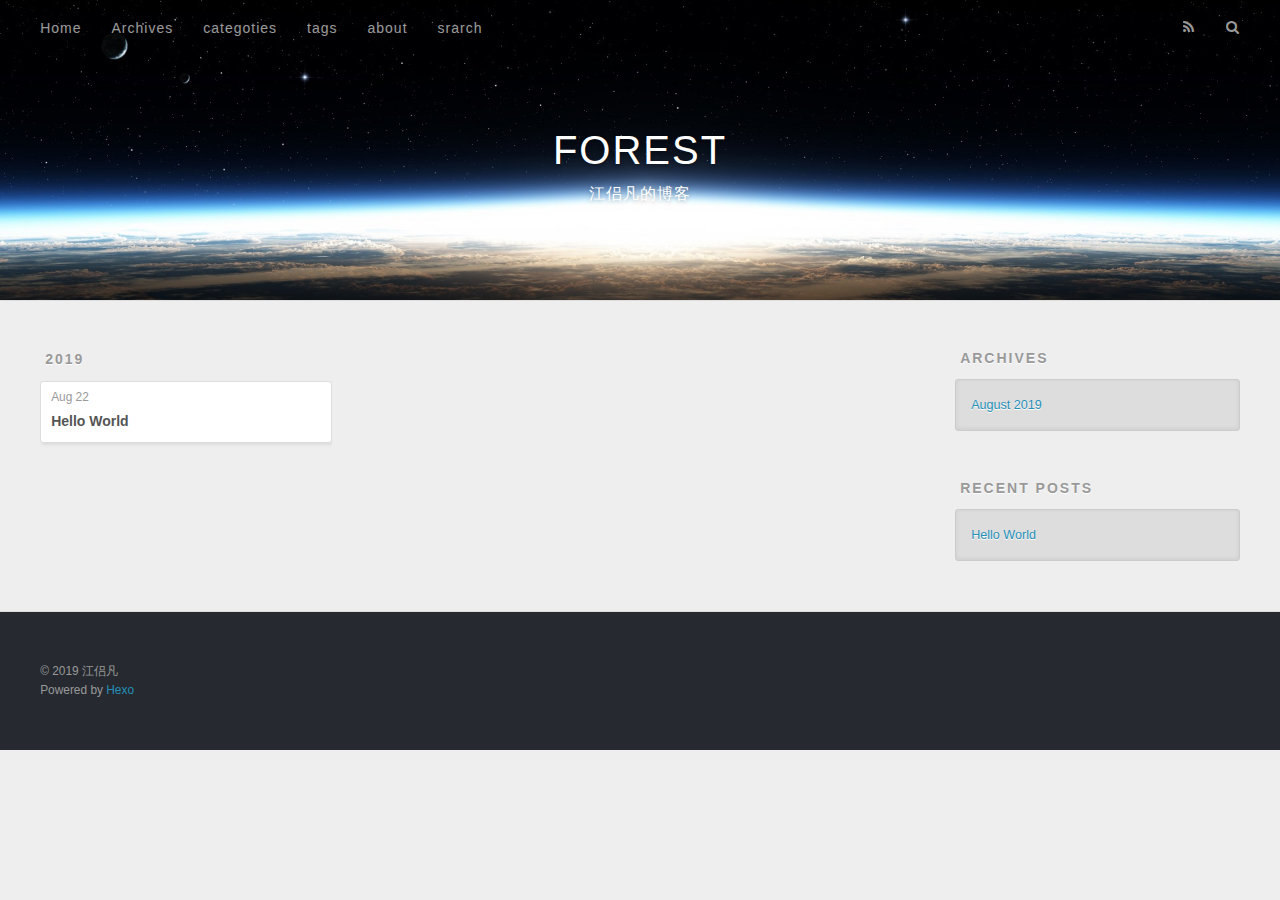
==== archives/index.html @ cf55a4de "Site updated: 2019-08-23 15:55:50" ====
<!DOCTYPE html>
<html>
<head><meta name="generator" content="Hexo 3.9.0">
  <meta charset="utf-8">
  

  
  <title>Archives | FOREST</title>
  <meta name="viewport" content="width=device-width, initial-scale=1, maximum-scale=1">
  <meta name="description" content="分享我的知识和经历">
<meta property="og:type" content="website">
<meta property="og:title" content="FOREST">
<meta property="og:url" content="http://jianglvfan.com/archives/index.html">
<meta property="og:site_name" content="FOREST">
<meta property="og:description" content="分享我的知识和经历">
<meta property="og:locale" content="zh-Hans">
<meta name="twitter:card" content="summary">
<meta name="twitter:title" content="FOREST">
<meta name="twitter:description" content="分享我的知识和经历">
  
    <link rel="alternate" href="/atom.xml" title="FOREST" type="application/atom+xml">
  
  
    <link rel="icon" href="/favicon.png">
  
  
    <link href="//fonts.googleapis.com/css?family=Source+Code+Pro" rel="stylesheet" type="text/css">
  
  <link rel="stylesheet" href="/css/style.css">
</head>
</html>
<body>
  <div id="container">
    <div id="wrap">
      <header id="header">
  <div id="banner"></div>
  <div id="header-outer" class="outer">
    <div id="header-title" class="inner">
      <h1 id="logo-wrap">
        <a href="/" id="logo">FOREST</a>
      </h1>
      
        <h2 id="subtitle-wrap">
          <a href="/" id="subtitle">江侣凡的博客</a>
        </h2>
      
    </div>
    <div id="header-inner" class="inner">
      <nav id="main-nav">
        <a id="main-nav-toggle" class="nav-icon"></a>
        
          <a class="main-nav-link" href="/首页">Home</a>
        
          <a class="main-nav-link" href="/归档">Archives</a>
        
          <a class="main-nav-link" href="/分类">categoties</a>
        
          <a class="main-nav-link" href="/标签">tags</a>
        
          <a class="main-nav-link" href="/关于">about</a>
        
          <a class="main-nav-link" href="/搜索">srarch</a>
        
      </nav>
      <nav id="sub-nav">
        
          <a id="nav-rss-link" class="nav-icon" href="/atom.xml" title="RSS Feed"></a>
        
        <a id="nav-search-btn" class="nav-icon" title="Search"></a>
      </nav>
      <div id="search-form-wrap">
        <form action="//google.com/search" method="get" accept-charset="UTF-8" class="search-form"><input type="search" name="q" class="search-form-input" placeholder="Search"><button type="submit" class="search-form-submit">&#xF002;</button><input type="hidden" name="sitesearch" value="http://jianglvfan.com"></form>
      </div>
    </div>
  </div>
</header>
      <div class="outer">
        <section id="main">
  
  
    
    
      
      
      <section class="archives-wrap">
        <div class="archive-year-wrap">
          <a href="/archives/2019" class="archive-year">2019</a>
        </div>
        <div class="archives">
    
    <article class="archive-article archive-type-post">
  <div class="archive-article-inner">
    <header class="archive-article-header">
      <a href="/2019/08/22/hello-world/" class="archive-article-date">
  <time datetime="2019-08-22T11:58:09.171Z" itemprop="datePublished">Aug 22</time>
</a>
      
  
    <h1 itemprop="name">
      <a class="archive-article-title" href="/2019/08/22/hello-world/">Hello World</a>
    </h1>
  

    </header>
  </div>
</article>
  
  
    </div></section>
  


</section>
        
          <aside id="sidebar">
  
    

  
    

  
    
  
    
  <div class="widget-wrap">
    <h3 class="widget-title">Archives</h3>
    <div class="widget">
      <ul class="archive-list"><li class="archive-list-item"><a class="archive-list-link" href="/archives/2019/08/">August 2019</a></li></ul>
    </div>
  </div>


  
    
  <div class="widget-wrap">
    <h3 class="widget-title">Recent Posts</h3>
    <div class="widget">
      <ul>
        
          <li>
            <a href="/2019/08/22/hello-world/">Hello World</a>
          </li>
        
      </ul>
    </div>
  </div>

  
</aside>
        
      </div>
      <footer id="footer">
  
  <div class="outer">
    <div id="footer-info" class="inner">
      &copy; 2019 江侣凡<br>
      Powered by <a href="http://hexo.io/" target="_blank">Hexo</a>
    </div>
  </div>
</footer>
    </div>
    <nav id="mobile-nav">
  
    <a href="/首页" class="mobile-nav-link">Home</a>
  
    <a href="/归档" class="mobile-nav-link">Archives</a>
  
    <a href="/分类" class="mobile-nav-link">categoties</a>
  
    <a href="/标签" class="mobile-nav-link">tags</a>
  
    <a href="/关于" class="mobile-nav-link">about</a>
  
    <a href="/搜索" class="mobile-nav-link">srarch</a>
  
</nav>
    

<script src="//ajax.googleapis.com/ajax/libs/jquery/2.0.3/jquery.min.js"></script>


  <link rel="stylesheet" href="/fancybox/jquery.fancybox.css">
  <script src="/fancybox/jquery.fancybox.pack.js"></script>


<script src="/js/script.js"></script>



  </div>
</body>
</html>
---- css/style.css ----
body {
  width: 100%;
}
body:before,
body:after {
  content: "";
  display: table;
}
body:after {
  clear: both;
}
html,
body,
div,
span,
applet,
object,
iframe,
h1,
h2,
h3,
h4,
h5,
h6,
p,
blockquote,
pre,
a,
abbr,
acronym,
address,
big,
cite,
code,
del,
dfn,
em,
img,
ins,
kbd,
q,
s,
samp,
small,
strike,
strong,
sub,
sup,
tt,
var,
dl,
dt,
dd,
ol,
ul,
li,
fieldset,
form,
label,
legend,
table,
caption,
tbody,
tfoot,
thead,
tr,
th,
td {
  margin: 0;
  padding: 0;
  border: 0;
  outline: 0;
  font-weight: inherit;
  font-style: inherit;
  font-family: inherit;
  font-size: 100%;
  vertical-align: baseline;
}
body {
  line-height: 1;
  color: #000;
  background: #fff;
}
ol,
ul {
  list-style: none;
}
table {
  border-collapse: separate;
  border-spacing: 0;
  vertical-align: middle;
}
caption,
th,
td {
  text-align: left;
  font-weight: normal;
  vertical-align: middle;
}
a img {
  border: none;
}
input,
button {
  margin: 0;
  padding: 0;
}
input::-moz-focus-inner,
button::-moz-focus-inner {
  border: 0;
  padding: 0;
}
@font-face {
  font-family: FontAwesome;
  font-style: normal;
  font-weight: normal;
  src: url("fonts/fontawesome-webfont.eot?v=#4.0.3");
  src: url("fonts/fontawesome-webfont.eot?#iefix&v=#4.0.3") format("embedded-opentype"), url("fonts/fontawesome-webfont.woff?v=#4.0.3") format("woff"), url("fonts/fontawesome-webfont.ttf?v=#4.0.3") format("truetype"), url("fonts/fontawesome-webfont.svg#fontawesomeregular?v=#4.0.3") format("svg");
}
html,
body,
#container {
  height: 100%;
}
body {
  background: #eee;
  font: 14px -apple-system, BlinkMacSystemFont, "Segoe UI", "Roboto", "Oxygen", "Ubuntu", "Cantarell", "Fira Sans", "Droid Sans", "Helvetica Neue", sans-serif;
  -webkit-text-size-adjust: 100%;
}
.outer {
  max-width: 1220px;
  margin: 0 auto;
  padding: 0 20px;
}
.outer:before,
.outer:after {
  content: "";
  display: table;
}
.outer:after {
  clear: both;
}
.inner {
  display: inline;
  float: left;
  width: 98.33333333333333%;
  margin: 0 0.833333333333333%;
}
.left,
.alignleft {
  float: left;
}
.right,
.alignright {
  float: right;
}
.clear {
  clear: both;
}
#container {
  position: relative;
}
.mobile-nav-on {
  overflow: hidden;
}
#wrap {
  height: 100%;
  width: 100%;
  position: absolute;
  top: 0;
  left: 0;
  -webkit-transition: 0.2s ease-out;
  -moz-transition: 0.2s ease-out;
  -ms-transition: 0.2s ease-out;
  transition: 0.2s ease-out;
  z-index: 1;
  background: #eee;
}
.mobile-nav-on #wrap {
  left: 280px;
}
@media screen and (min-width: 768px) {
  #main {
    display: inline;
    float: left;
    width: 73.33333333333333%;
    margin: 0 0.833333333333333%;
  }
}
.article-date,
.article-category-link,
.archive-year,
.widget-title {
  text-decoration: none;
  text-transform: uppercase;
  letter-spacing: 2px;
  color: #999;
  margin-bottom: 1em;
  margin-left: 5px;
  line-height: 1em;
  text-shadow: 0 1px #fff;
  font-weight: bold;
}
.article-inner,
.archive-article-inner {
  background: #fff;
  -webkit-box-shadow: 1px 2px 3px #ddd;
  box-shadow: 1px 2px 3px #ddd;
  border: 1px solid #ddd;
  border-radius: 3px;
}
.article-entry h1,
.widget h1 {
  font-size: 2em;
}
.article-entry h2,
.widget h2 {
  font-size: 1.5em;
}
.article-entry h3,
.widget h3 {
  font-size: 1.3em;
}
.article-entry h4,
.widget h4 {
  font-size: 1.2em;
}
.article-entry h5,
.widget h5 {
  font-size: 1em;
}
.article-entry h6,
.widget h6 {
  font-size: 1em;
  color: #999;
}
.article-entry hr,
.widget hr {
  border: 1px dashed #ddd;
}
.article-entry strong,
.widget strong {
  font-weight: bold;
}
.article-entry em,
.widget em,
.article-entry cite,
.widget cite {
  font-style: italic;
}
.article-entry sup,
.widget sup,
.article-entry sub,
.widget sub {
  font-size: 0.75em;
  line-height: 0;
  position: relative;
  vertical-align: baseline;
}
.article-entry sup,
.widget sup {
  top: -0.5em;
}
.article-entry sub,
.widget sub {
  bottom: -0.2em;
}
.article-entry small,
.widget small {
  font-size: 0.85em;
}
.article-entry acronym,
.widget acronym,
.article-entry abbr,
.widget abbr {
  border-bottom: 1px dotted;
}
.article-entry ul,
.widget ul,
.article-entry ol,
.widget ol,
.article-entry dl,
.widget dl {
  margin: 0 20px;
  line-height: 1.6em;
}
.article-entry ul ul,
.widget ul ul,
.article-entry ol ul,
.widget ol ul,
.article-entry ul ol,
.widget ul ol,
.article-entry ol ol,
.widget ol ol {
  margin-top: 0;
  margin-bottom: 0;
}
.article-entry ul,
.widget ul {
  list-style: disc;
}
.article-entry ol,
.widget ol {
  list-style: decimal;
}
.article-entry dt,
.widget dt {
  font-weight: bold;
}
#header {
  height: 300px;
  position: relative;
  border-bottom: 1px solid #ddd;
}
#header:before,
#header:after {
  content: "";
  position: absolute;
  left: 0;
  right: 0;
  height: 40px;
}
#header:before {
  top: 0;
  background: -webkit-linear-gradient(rgba(0,0,0,0.2), transparent);
  background: -moz-linear-gradient(rgba(0,0,0,0.2), transparent);
  background: -ms-linear-gradient(rgba(0,0,0,0.2), transparent);
  background: linear-gradient(rgba(0,0,0,0.2), transparent);
}
#header:after {
  bottom: 0;
  background: -webkit-linear-gradient(transparent, rgba(0,0,0,0.2));
  background: -moz-linear-gradient(transparent, rgba(0,0,0,0.2));
  background: -ms-linear-gradient(transparent, rgba(0,0,0,0.2));
  background: linear-gradient(transparent, rgba(0,0,0,0.2));
}
#header-outer {
  height: 100%;
  position: relative;
}
#header-inner {
  position: relative;
  overflow: hidden;
}
#banner {
  position: absolute;
  top: 0;
  left: 0;
  width: 100%;
  height: 100%;
  background: url("images/banner.jpg") center #000;
  -webkit-background-size: cover;
  -moz-background-size: cover;
  background-size: cover;
  z-index: -1;
}
#header-title {
  text-align: center;
  height: 40px;
  position: absolute;
  top: 50%;
  left: 0;
  margin-top: -20px;
}
#logo,
#subtitle {
  text-decoration: none;
  color: #fff;
  font-weight: 300;
  text-shadow: 0 1px 4px rgba(0,0,0,0.3);
}
#logo {
  font-size: 40px;
  line-height: 40px;
  letter-spacing: 2px;
}
#subtitle {
  font-size: 16px;
  line-height: 16px;
  letter-spacing: 1px;
}
#subtitle-wrap {
  margin-top: 16px;
}
#main-nav {
  float: left;
  margin-left: -15px;
}
.nav-icon,
.main-nav-link {
  float: left;
  color: #fff;
  opacity: 0.6;
  text-decoration: none;
  text-shadow: 0 1px rgba(0,0,0,0.2);
  -webkit-transition: opacity 0.2s;
  -moz-transition: opacity 0.2s;
  -ms-transition: opacity 0.2s;
  transition: opacity 0.2s;
  display: block;
  padding: 20px 15px;
}
.nav-icon:hover,
.main-nav-link:hover {
  opacity: 1;
}
.nav-icon {
  font-family: FontAwesome;
  text-align: center;
  font-size: 14px;
  width: 14px;
  height: 14px;
  padding: 20px 15px;
  position: relative;
  cursor: pointer;
}
.main-nav-link {
  font-weight: 300;
  letter-spacing: 1px;
}
@media screen and (max-width: 479px) {
  .main-nav-link {
    display: none;
  }
}
#main-nav-toggle {
  display: none;
}
#main-nav-toggle:before {
  content: "\f0c9";
}
@media screen and (max-width: 479px) {
  #main-nav-toggle {
    display: block;
  }
}
#sub-nav {
  float: right;
  margin-right: -15px;
}
#nav-rss-link:before {
  content: "\f09e";
}
#nav-search-btn:before {
  content: "\f002";
}
#search-form-wrap {
  position: absolute;
  top: 15px;
  width: 150px;
  height: 30px;
  right: -150px;
  opacity: 0;
  -webkit-transition: 0.2s ease-out;
  -moz-transition: 0.2s ease-out;
  -ms-transition: 0.2s ease-out;
  transition: 0.2s ease-out;
}
#search-form-wrap.on {
  opacity: 1;
  right: 0;
}
@media screen and (max-width: 479px) {
  #search-form-wrap {
    width: 100%;
    right: -100%;
  }
}
.search-form {
  position: absolute;
  top: 0;
  left: 0;
  right: 0;
  background: #fff;
  padding: 5px 15px;
  border-radius: 15px;
  -webkit-box-shadow: 0 0 10px rgba(0,0,0,0.3);
  box-shadow: 0 0 10px rgba(0,0,0,0.3);
}
.search-form-input {
  border: none;
  background: none;
  color: #555;
  width: 100%;
  font: 13px -apple-system, BlinkMacSystemFont, "Segoe UI", "Roboto", "Oxygen", "Ubuntu", "Cantarell", "Fira Sans", "Droid Sans", "Helvetica Neue", sans-serif;
  outline: none;
}
.search-form-input::-webkit-search-results-decoration,
.search-form-input::-webkit-search-cancel-button {
  -webkit-appearance: none;
}
.search-form-submit {
  position: absolute;
  top: 50%;
  right: 10px;
  margin-top: -7px;
  font: 13px FontAwesome;
  border: none;
  background: none;
  color: #bbb;
  cursor: pointer;
}
.search-form-submit:hover,
.search-form-submit:focus {
  color: #777;
}
.article {
  margin: 50px 0;
}
.article-inner {
  overflow: hidden;
}
.article-meta:before,
.article-meta:after {
  content: "";
  display: table;
}
.article-meta:after {
  clear: both;
}
.article-date {
  float: left;
}
.article-category {
  float: left;
  line-height: 1em;
  color: #ccc;
  text-shadow: 0 1px #fff;
  margin-left: 8px;
}
.article-category:before {
  content: "\2022";
}
.article-category-link {
  margin: 0 12px 1em;
}
.article-header {
  padding: 20px 20px 0;
}
.article-title {
  text-decoration: none;
  font-size: 2em;
  font-weight: bold;
  color: #555;
  line-height: 1.1em;
  -webkit-transition: color 0.2s;
  -moz-transition: color 0.2s;
  -ms-transition: color 0.2s;
  transition: color 0.2s;
}
a.article-title:hover {
  color: #258fb8;
}
.article-entry {
  color: #555;
  padding: 0 20px;
}
.article-entry:before,
.article-entry:after {
  content: "";
  display: table;
}
.article-entry:after {
  clear: both;
}
.article-entry p,
.article-entry table {
  line-height: 1.6em;
  margin: 1.6em 0;
}
.article-entry h1,
.article-entry h2,
.article-entry h3,
.article-entry h4,
.article-entry h5,
.article-entry h6 {
  font-weight: bold;
}
.article-entry h1,
.article-entry h2,
.article-entry h3,
.article-entry h4,
.article-entry h5,
.article-entry h6 {
  line-height: 1.1em;
  margin: 1.1em 0;
}
.article-entry a {
  color: #258fb8;
  text-decoration: none;
}
.article-entry a:hover {
  text-decoration: underline;
}
.article-entry ul,
.article-entry ol,
.article-entry dl {
  margin-top: 1.6em;
  margin-bottom: 1.6em;
}
.article-entry img,
.article-entry video {
  max-width: 100%;
  height: auto;
  display: block;
  margin: auto;
}
.article-entry iframe {
  border: none;
}
.article-entry table {
  width: 100%;
  border-collapse: collapse;
  border-spacing: 0;
}
.article-entry th {
  font-weight: bold;
  border-bottom: 3px solid #ddd;
  padding-bottom: 0.5em;
}
.article-entry td {
  border-bottom: 1px solid #ddd;
  padding: 10px 0;
}
.article-entry blockquote {
  font-family: Georgia, "Times New Roman", serif;
  font-size: 1.4em;
  margin: 1.6em 20px;
  text-align: center;
}
.article-entry blockquote footer {
  font-size: 14px;
  margin: 1.6em 0;
  font-family: -apple-system, BlinkMacSystemFont, "Segoe UI", "Roboto", "Oxygen", "Ubuntu", "Cantarell", "Fira Sans", "Droid Sans", "Helvetica Neue", sans-serif;
}
.article-entry blockquote footer cite:before {
  content: "—";
  padding: 0 0.5em;
}
.article-entry .pullquote {
  text-align: left;
  width: 45%;
  margin: 0;
}
.article-entry .pullquote.left {
  margin-left: 0.5em;
  margin-right: 1em;
}
.article-entry .pullquote.right {
  margin-right: 0.5em;
  margin-left: 1em;
}
.article-entry .caption {
  color: #999;
  display: block;
  font-size: 0.9em;
  margin-top: 0.5em;
  position: relative;
  text-align: center;
}
.article-entry .video-container {
  position: relative;
  padding-top: 56.25%;
  height: 0;
  overflow: hidden;
}
.article-entry .video-container iframe,
.article-entry .video-container object,
.article-entry .video-container embed {
  position: absolute;
  top: 0;
  left: 0;
  width: 100%;
  height: 100%;
  margin-top: 0;
}
.article-more-link a {
  display: inline-block;
  line-height: 1em;
  padding: 6px 15px;
  border-radius: 15px;
  background: #eee;
  color: #999;
  text-shadow: 0 1px #fff;
  text-decoration: none;
}
.article-more-link a:hover {
  background: #258fb8;
  color: #fff;
  text-decoration: none;
  text-shadow: 0 1px #1e7293;
}
.article-footer {
  font-size: 0.85em;
  line-height: 1.6em;
  border-top: 1px solid #ddd;
  padding-top: 1.6em;
  margin: 0 20px 20px;
}
.article-footer:before,
.article-footer:after {
  content: "";
  display: table;
}
.article-footer:after {
  clear: both;
}
.article-footer a {
  color: #999;
  text-decoration: none;
}
.article-footer a:hover {
  color: #555;
}
.article-tag-list-item {
  float: left;
  margin-right: 10px;
}
.article-tag-list-link:before {
  content: "#";
}
.article-comment-link {
  float: right;
}
.article-comment-link:before {
  content: "\f075";
  font-family: FontAwesome;
  padding-right: 8px;
}
.article-share-link {
  cursor: pointer;
  float: right;
  margin-left: 20px;
}
.article-share-link:before {
  content: "\f064";
  font-family: FontAwesome;
  padding-right: 6px;
}
#article-nav {
  position: relative;
}
#article-nav:before,
#article-nav:after {
  content: "";
  display: table;
}
#article-nav:after {
  clear: both;
}
@media screen and (min-width: 768px) {
  #article-nav {
    margin: 50px 0;
  }
  #article-nav:before {
    width: 8px;
    height: 8px;
    position: absolute;
    top: 50%;
    left: 50%;
    margin-top: -4px;
    margin-left: -4px;
    content: "";
    border-radius: 50%;
    background: #ddd;
    -webkit-box-shadow: 0 1px 2px #fff;
    box-shadow: 0 1px 2px #fff;
  }
}
.article-nav-link-wrap {
  text-decoration: none;
  text-shadow: 0 1px #fff;
  color: #999;
  -webkit-box-sizing: border-box;
  -moz-box-sizing: border-box;
  box-sizing: border-box;
  margin-top: 50px;
  text-align: center;
  display: block;
}
.article-nav-link-wrap:hover {
  color: #555;
}
@media screen and (min-width: 768px) {
  .article-nav-link-wrap {
    width: 50%;
    margin-top: 0;
  }
}
@media screen and (min-width: 768px) {
  #article-nav-newer {
    float: left;
    text-align: right;
    padding-right: 20px;
  }
}
@media screen and (min-width: 768px) {
  #article-nav-older {
    float: right;
    text-align: left;
    padding-left: 20px;
  }
}
.article-nav-caption {
  text-transform: uppercase;
  letter-spacing: 2px;
  color: #ddd;
  line-height: 1em;
  font-weight: bold;
}
#article-nav-newer .article-nav-caption {
  margin-right: -2px;
}
.article-nav-title {
  font-size: 0.85em;
  line-height: 1.6em;
  margin-top: 0.5em;
}
.article-share-box {
  position: absolute;
  display: none;
  background: #fff;
  -webkit-box-shadow: 1px 2px 10px rgba(0,0,0,0.2);
  box-shadow: 1px 2px 10px rgba(0,0,0,0.2);
  border-radius: 3px;
  margin-left: -145px;
  overflow: hidden;
  z-index: 1;
}
.article-share-box.on {
  display: block;
}
.article-share-input {
  width: 100%;
  background: none;
  -webkit-box-sizing: border-box;
  -moz-box-sizing: border-box;
  box-sizing: border-box;
  font: 14px -apple-system, BlinkMacSystemFont, "Segoe UI", "Roboto", "Oxygen", "Ubuntu", "Cantarell", "Fira Sans", "Droid Sans", "Helvetica Neue", sans-serif;
  padding: 0 15px;
  color: #555;
  outline: none;
  border: 1px solid #ddd;
  border-radius: 3px 3px 0 0;
  height: 36px;
  line-height: 36px;
}
.article-share-links {
  background: #eee;
}
.article-share-links:before,
.article-share-links:after {
  content: "";
  display: table;
}
.article-share-links:after {
  clear: both;
}
.article-share-twitter,
.article-share-facebook,
.article-share-pinterest,
.article-share-google {
  width: 50px;
  height: 36px;
  display: block;
  float: left;
  position: relative;
  color: #999;
  text-shadow: 0 1px #fff;
}
.article-share-twitter:before,
.article-share-facebook:before,
.article-share-pinterest:before,
.article-share-google:before {
  font-size: 20px;
  font-family: FontAwesome;
  width: 20px;
  height: 20px;
  position: absolute;
  top: 50%;
  left: 50%;
  margin-top: -10px;
  margin-left: -10px;
  text-align: center;
}
.article-share-twitter:hover,
.article-share-facebook:hover,
.article-share-pinterest:hover,
.article-share-google:hover {
  color: #fff;
}
.article-share-twitter:before {
  content: "\f099";
}
.article-share-twitter:hover {
  background: #00aced;
  text-shadow: 0 1px #008abe;
}
.article-share-facebook:before {
  content: "\f09a";
}
.article-share-facebook:hover {
  background: #3b5998;
  text-shadow: 0 1px #2f477a;
}
.article-share-pinterest:before {
  content: "\f0d2";
}
.article-share-pinterest:hover {
  background: #cb2027;
  text-shadow: 0 1px #a21a1f;
}
.article-share-google:before {
  content: "\f0d5";
}
.article-share-google:hover {
  background: #dd4b39;
  text-shadow: 0 1px #be3221;
}
.article-gallery {
  background: #000;
  position: relative;
}
.article-gallery-photos {
  position: relative;
  overflow: hidden;
}
.article-gallery-img {
  display: none;
  max-width: 100%;
}
.article-gallery-img:first-child {
  display: block;
}
.article-gallery-img.loaded {
  position: absolute;
  display: block;
}
.article-gallery-img img {
  display: block;
  max-width: 100%;
  margin: 0 auto;
}
#comments {
  background: #fff;
  -webkit-box-shadow: 1px 2px 3px #ddd;
  box-shadow: 1px 2px 3px #ddd;
  padding: 20px;
  border: 1px solid #ddd;
  border-radius: 3px;
  margin: 50px 0;
}
#comments a {
  color: #258fb8;
}
.archives-wrap {
  margin: 50px 0;
}
.archives:before,
.archives:after {
  content: "";
  display: table;
}
.archives:after {
  clear: both;
}
.archive-year-wrap {
  margin-bottom: 1em;
}
.archives {
  -webkit-column-gap: 10px;
  -moz-column-gap: 10px;
  column-gap: 10px;
}
@media screen and (min-width: 480px) and (max-width: 767px) {
  .archives {
    -webkit-column-count: 2;
    -moz-column-count: 2;
    column-count: 2;
  }
}
@media screen and (min-width: 768px) {
  .archives {
    -webkit-column-count: 3;
    -moz-column-count: 3;
    column-count: 3;
  }
}
.archive-article {
  -webkit-column-break-inside: avoid;
  page-break-inside: avoid;
  overflow: hidden;
  break-inside: avoid-column;
}
.archive-article-inner {
  padding: 10px;
  margin-bottom: 15px;
}
.archive-article-title {
  text-decoration: none;
  font-weight: bold;
  color: #555;
  -webkit-transition: color 0.2s;
  -moz-transition: color 0.2s;
  -ms-transition: color 0.2s;
  transition: color 0.2s;
  line-height: 1.6em;
}
.archive-article-title:hover {
  color: #258fb8;
}
.archive-article-footer {
  margin-top: 1em;
}
.archive-article-date {
  color: #999;
  text-decoration: none;
  font-size: 0.85em;
  line-height: 1em;
  margin-bottom: 0.5em;
  display: block;
}
#page-nav {
  margin: 50px auto;
  background: #fff;
  -webkit-box-shadow: 1px 2px 3px #ddd;
  box-shadow: 1px 2px 3px #ddd;
  border: 1px solid #ddd;
  border-radius: 3px;
  text-align: center;
  color: #999;
  overflow: hidden;
}
#page-nav:before,
#page-nav:after {
  content: "";
  display: table;
}
#page-nav:after {
  clear: both;
}
#page-nav a,
#page-nav span {
  padding: 10px 20px;
  line-height: 1;
  height: 2ex;
}
#page-nav a {
  color: #999;
  text-decoration: none;
}
#page-nav a:hover {
  background: #999;
  color: #fff;
}
#page-nav .prev {
  float: left;
}
#page-nav .next {
  float: right;
}
#page-nav .page-number {
  display: inline-block;
}
@media screen and (max-width: 479px) {
  #page-nav .page-number {
    display: none;
  }
}
#page-nav .current {
  color: #555;
  font-weight: bold;
}
#page-nav .space {
  color: #ddd;
}
#footer {
  background: #262a30;
  padding: 50px 0;
  border-top: 1px solid #ddd;
  color: #999;
}
#footer a {
  color: #258fb8;
  text-decoration: none;
}
#footer a:hover {
  text-decoration: underline;
}
#footer-info {
  line-height: 1.6em;
  font-size: 0.85em;
}
.article-entry pre,
.article-entry .highlight {
  background: #2d2d2d;
  margin: 0 -20px;
  padding: 15px 20px;
  border-style: solid;
  border-color: #ddd;
  border-width: 1px 0;
  overflow: auto;
  color: #ccc;
  line-height: 22.400000000000002px;
}
.article-entry .highlight .gutter pre,
.article-entry .gist .gist-file .gist-data .line-numbers {
  color: #666;
  font-size: 0.85em;
}
.article-entry pre,
.article-entry code {
  font-family: "Source Code Pro", Consolas, Monaco, Menlo, Consolas, monospace;
}
.article-entry code {
  background: #eee;
  text-shadow: 0 1px #fff;
  padding: 0 0.3em;
}
.article-entry pre code {
  background: none;
  text-shadow: none;
  padding: 0;
}
.article-entry .highlight pre {
  border: none;
  margin: 0;
  padding: 0;
}
.article-entry .highlight table {
  margin: 0;
  width: auto;
}
.article-entry .highlight td {
  border: none;
  padding: 0;
}
.article-entry .highlight figcaption {
  font-size: 0.85em;
  color: #999;
  line-height: 1em;
  margin-bottom: 1em;
}
.article-entry .highlight figcaption:before,
.article-entry .highlight figcaption:after {
  content: "";
  display: table;
}
.article-entry .highlight figcaption:after {
  clear: both;
}
.article-entry .highlight figcaption a {
  float: right;
}
.article-entry .highlight .gutter pre {
  text-align: right;
  padding-right: 20px;
}
.article-entry .highlight .line {
  height: 22.400000000000002px;
}
.article-entry .highlight .line.marked {
  background: #515151;
}
.article-entry .gist {
  margin: 0 -20px;
  border-style: solid;
  border-color: #ddd;
  border-width: 1px 0;
  background: #2d2d2d;
  padding: 15px 20px 15px 0;
}
.article-entry .gist .gist-file {
  border: none;
  font-family: "Source Code Pro", Consolas, Monaco, Menlo, Consolas, monospace;
  margin: 0;
}
.article-entry .gist .gist-file .gist-data {
  background: none;
  border: none;
}
.article-entry .gist .gist-file .gist-data .line-numbers {
  background: none;
  border: none;
  padding: 0 20px 0 0;
}
.article-entry .gist .gist-file .gist-data .line-data {
  padding: 0 !important;
}
.article-entry .gist .gist-file .highlight {
  margin: 0;
  padding: 0;
  border: none;
}
.article-entry .gist .gist-file .gist-meta {
  background: #2d2d2d;
  color: #999;
  font: 0.85em -apple-system, BlinkMacSystemFont, "Segoe UI", "Roboto", "Oxygen", "Ubuntu", "Cantarell", "Fira Sans", "Droid Sans", "Helvetica Neue", sans-serif;
  text-shadow: 0 0;
  padding: 0;
  margin-top: 1em;
  margin-left: 20px;
}
.article-entry .gist .gist-file .gist-meta a {
  color: #258fb8;
  font-weight: normal;
}
.article-entry .gist .gist-file .gist-meta a:hover {
  text-decoration: underline;
}
pre .comment,
pre .title {
  color: #999;
}
pre .variable,
pre .attribute,
pre .tag,
pre .regexp,
pre .ruby .constant,
pre .xml .tag .title,
pre .xml .pi,
pre .xml .doctype,
pre .html .doctype,
pre .css .id,
pre .css .class,
pre .css .pseudo {
  color: #f2777a;
}
pre .number,
pre .preprocessor,
pre .built_in,
pre .literal,
pre .params,
pre .constant {
  color: #f99157;
}
pre .class,
pre .ruby .class .title,
pre .css .rules .attribute {
  color: #9c9;
}
pre .string,
pre .value,
pre .inheritance,
pre .header,
pre .ruby .symbol,
pre .xml .cdata {
  color: #9c9;
}
pre .css .hexcolor {
  color: #6cc;
}
pre .function,
pre .python .decorator,
pre .python .title,
pre .ruby .function .title,
pre .ruby .title .keyword,
pre .perl .sub,
pre .javascript .title,
pre .coffeescript .title {
  color: #69c;
}
pre .keyword,
pre .javascript .function {
  color: #c9c;
}
@media screen and (max-width: 479px) {
  #mobile-nav {
    position: absolute;
    top: 0;
    left: 0;
    width: 280px;
    height: 100%;
    background: #191919;
    border-right: 1px solid #fff;
  }
}
@media screen and (max-width: 479px) {
  .mobile-nav-link {
    display: block;
    color: #999;
    text-decoration: none;
    padding: 15px 20px;
    font-weight: bold;
  }
  .mobile-nav-link:hover {
    color: #fff;
  }
}
@media screen and (min-width: 768px) {
  #sidebar {
    display: inline;
    float: left;
    width: 23.333333333333332%;
    margin: 0 0.833333333333333%;
  }
}
.widget-wrap {
  margin: 50px 0;
}
.widget {
  color: #777;
  text-shadow: 0 1px #fff;
  background: #ddd;
  -webkit-box-shadow: 0 -1px 4px #ccc inset;
  box-shadow: 0 -1px 4px #ccc inset;
  border: 1px solid #ccc;
  padding: 15px;
  border-radius: 3px;
}
.widget a {
  color: #258fb8;
  text-decoration: none;
}
.widget a:hover {
  text-decoration: underline;
}
.widget ul ul,
.widget ol ul,
.widget dl ul,
.widget ul ol,
.widget ol ol,
.widget dl ol,
.widget ul dl,
.widget ol dl,
.widget dl dl {
  margin-left: 15px;
  list-style: disc;
}
.widget {
  line-height: 1.6em;
  word-wrap: break-word;
  font-size: 0.9em;
}
.widget ul,
.widget ol {
  list-style: none;
  margin: 0;
}
.widget ul ul,
.widget ol ul,
.widget ul ol,
.widget ol ol {
  margin: 0 20px;
}
.widget ul ul,
.widget ol ul {
  list-style: disc;
}
.widget ul ol,
.widget ol ol {
  list-style: decimal;
}
.category-list-count,
.tag-list-count,
.archive-list-count {
  padding-left: 5px;
  color: #999;
  font-size: 0.85em;
}
.category-list-count:before,
.tag-list-count:before,
.archive-list-count:before {
  content: "(";
}
.category-list-count:after,
.tag-list-count:after,
.archive-list-count:after {
  content: ")";
}
.tagcloud a {
  margin-right: 5px;
  display: inline-block;
}
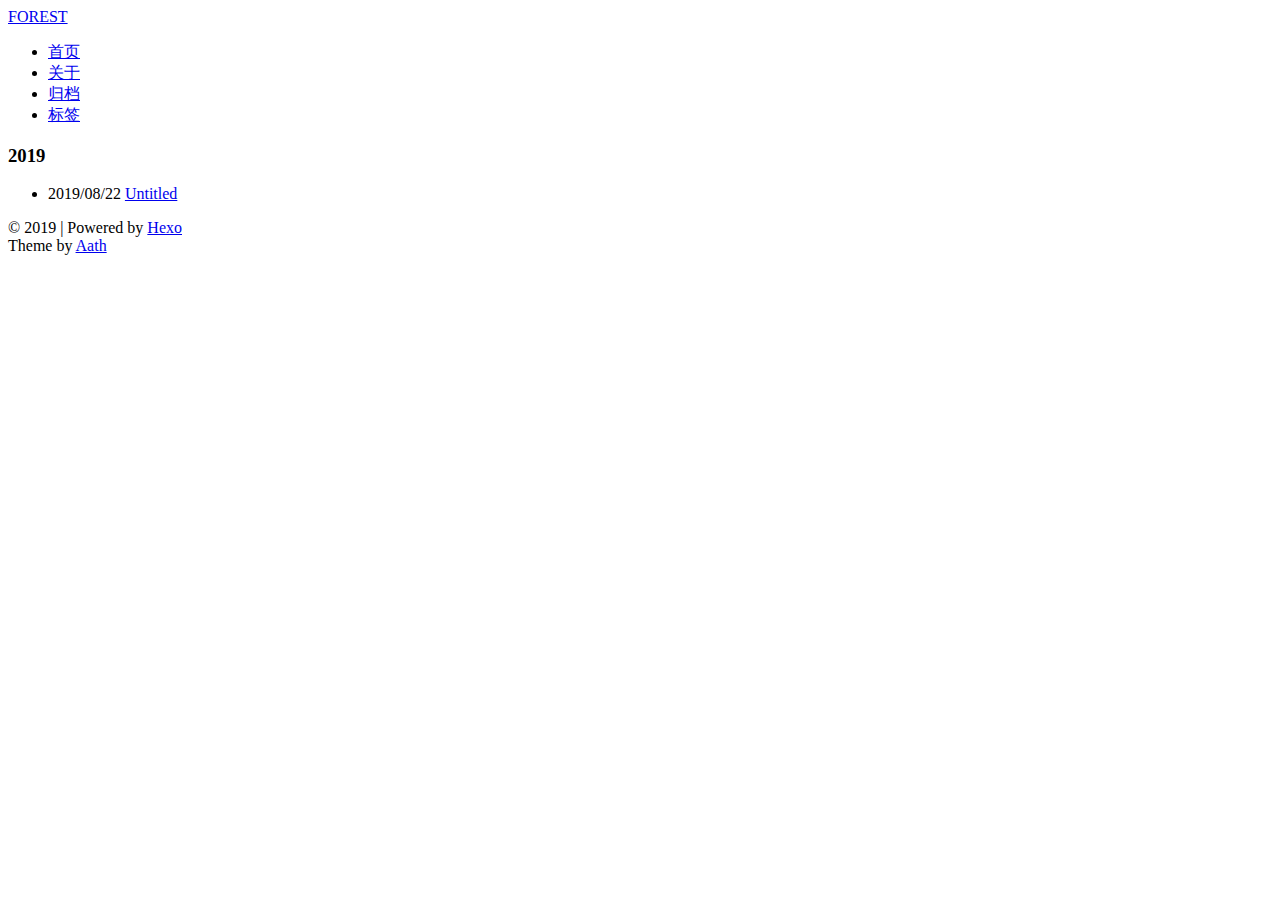
==== commit 9848cc99: "Site updated: 2019-08-24 16:05:23" ====
--- a/archives/index.html
+++ b/archives/index.html
@@ -1,193 +1,92 @@
 <!DOCTYPE html>
-<html>
-<head><meta name="generator" content="Hexo 3.9.0">
-  <meta charset="utf-8">
+<html lang=zh-Hans>
+  <head><meta name="generator" content="Hexo 3.9.0">
+  <meta charset="UTF-8">
+  <meta name="viewport" content="width=device-width, initial-scale=1, maximum-scale=1">
+  <meta http-equiv="X-UA-Compatible" content="ie=edge">
+  <meta name="description" content>
+  <meta name="keywords" content>
   
+    <link rel="icon" href>
+  
+    
+  <title>Archives | FOREST</title>
+  <link rel="stylesheet" href="/style.css">
+  <link rel="stylesheet" href="/lib/jquery.fancybox.min.css">
+  <link href="https://maxcdn.bootstrapcdn.com/font-awesome/4.7.0/css/font-awesome.min.css">
+</head>
 
-  
-  <title>Archives | FOREST</title>
-  <meta name="viewport" content="width=device-width, initial-scale=1, maximum-scale=1">
-  <meta name="description" content="分享我的知识和经历">
-<meta property="og:type" content="website">
-<meta property="og:title" content="FOREST">
-<meta property="og:url" content="http://jianglvfan.com/archives/index.html">
-<meta property="og:site_name" content="FOREST">
-<meta property="og:description" content="分享我的知识和经历">
-<meta property="og:locale" content="zh-Hans">
-<meta name="twitter:card" content="summary">
-<meta name="twitter:title" content="FOREST">
-<meta name="twitter:description" content="分享我的知识和经历">
-  
-    <link rel="alternate" href="/atom.xml" title="FOREST" type="application/atom+xml">
-  
-  
-    <link rel="icon" href="/favicon.png">
-  
-  
-    <link href="//fonts.googleapis.com/css?family=Source+Code+Pro" rel="stylesheet" type="text/css">
-  
-  <link rel="stylesheet" href="/css/style.css">
-</head>
-</html>
 <body>
-  <div id="container">
-    <div id="wrap">
-      <header id="header">
-  <div id="banner"></div>
-  <div id="header-outer" class="outer">
-    <div id="header-title" class="inner">
-      <h1 id="logo-wrap">
-        <a href="/" id="logo">FOREST</a>
-      </h1>
+  <header>
+  <div class="header-container">
+    <a class='logo' href="/">
+      <span>FOREST</span>
+    </a>
+    <ul class="right-header">
       
-        <h2 id="subtitle-wrap">
-          <a href="/" id="subtitle">江侣凡的博客</a>
-        </h2>
+        <li class="nav-item">
+          
+            <a href="/" class="item-link">首页</a>
+          
+        </li>
       
-    </div>
-    <div id="header-inner" class="inner">
-      <nav id="main-nav">
-        <a id="main-nav-toggle" class="nav-icon"></a>
-        
-          <a class="main-nav-link" href="/首页">Home</a>
-        
-          <a class="main-nav-link" href="/归档">Archives</a>
-        
-          <a class="main-nav-link" href="/分类">categoties</a>
-        
-          <a class="main-nav-link" href="/标签">tags</a>
-        
-          <a class="main-nav-link" href="/关于">about</a>
-        
-          <a class="main-nav-link" href="/搜索">srarch</a>
-        
-      </nav>
-      <nav id="sub-nav">
-        
-          <a id="nav-rss-link" class="nav-icon" href="/atom.xml" title="RSS Feed"></a>
-        
-        <a id="nav-search-btn" class="nav-icon" title="Search"></a>
-      </nav>
-      <div id="search-form-wrap">
-        <form action="//google.com/search" method="get" accept-charset="UTF-8" class="search-form"><input type="search" name="q" class="search-form-input" placeholder="Search"><button type="submit" class="search-form-submit">&#xF002;</button><input type="hidden" name="sitesearch" value="http://jianglvfan.com"></form>
-      </div>
-    </div>
+        <li class="nav-item">
+          
+            <a href="/about" class="item-link">关于</a>
+          
+        </li>
+      
+        <li class="nav-item">
+          
+            <a href="/archives" class="item-link active">归档</a>
+          
+        </li>
+      
+        <li class="nav-item">
+          
+            <a href="/tags" class="item-link">标签</a>
+          
+        </li>
+      
+    </ul>
   </div>
 </header>
-      <div class="outer">
-        <section id="main">
-  
-  
+
+  <main id="archive">
+  <div class="content">
+        
     
-    
-      
-      
-      <section class="archives-wrap">
-        <div class="archive-year-wrap">
-          <a href="/archives/2019" class="archive-year">2019</a>
-        </div>
-        <div class="archives">
-    
-    <article class="archive-article archive-type-post">
-  <div class="archive-article-inner">
-    <header class="archive-article-header">
-      <a href="/2019/08/22/hello-world/" class="archive-article-date">
-  <time datetime="2019-08-22T11:58:09.171Z" itemprop="datePublished">Aug 22</time>
-</a>
-      
-  
-    <h1 itemprop="name">
-      <a class="archive-article-title" href="/2019/08/22/hello-world/">Hello World</a>
-    </h1>
-  
+      <div class="year-list">
+        <h3>2019</h3>
+        <ul>
+          
+            <li >
+              <time>2019/08/22</time>
+              <a href="/2019/08/22/blog/">
+                <span>
+                    Untitled
+                </span>
+              </a>
+            </li>
+          
+        </ul>
+      </div>
+        
+  </div>
+</main>
 
-    </header>
-  </div>
-</article>
-  
-  
-    </div></section>
-  
-
-
-</section>
-        
-          <aside id="sidebar">
-  
-    
-
-  
-    
-
-  
-    
-  
-    
-  <div class="widget-wrap">
-    <h3 class="widget-title">Archives</h3>
-    <div class="widget">
-      <ul class="archive-list"><li class="archive-list-item"><a class="archive-list-link" href="/archives/2019/08/">August 2019</a></li></ul>
+  <footer>
+  <div class="copyright">
+    <div>
+      &copy; 2019 | Powered by <a href="https://hexo.io" target="_blank">Hexo</a>&nbsp
     </div>
-  </div>
-
-
-  
-    
-  <div class="widget-wrap">
-    <h3 class="widget-title">Recent Posts</h3>
-    <div class="widget">
-      <ul>
-        
-          <li>
-            <a href="/2019/08/22/hello-world/">Hello World</a>
-          </li>
-        
-      </ul>
-    </div>
-  </div>
-
-  
-</aside>
-        
-      </div>
-      <footer id="footer">
-  
-  <div class="outer">
-    <div id="footer-info" class="inner">
-      &copy; 2019 江侣凡<br>
-      Powered by <a href="http://hexo.io/" target="_blank">Hexo</a>
+    <div>
+      Theme by <a href="https://github.com/lewis-geek/hexo-theme-Aath" target="_blank">Aath</a>
     </div>
   </div>
 </footer>
-    </div>
-    <nav id="mobile-nav">
-  
-    <a href="/首页" class="mobile-nav-link">Home</a>
-  
-    <a href="/归档" class="mobile-nav-link">Archives</a>
-  
-    <a href="/分类" class="mobile-nav-link">categoties</a>
-  
-    <a href="/标签" class="mobile-nav-link">tags</a>
-  
-    <a href="/关于" class="mobile-nav-link">about</a>
-  
-    <a href="/搜索" class="mobile-nav-link">srarch</a>
-  
-</nav>
-    
-
-<script src="//ajax.googleapis.com/ajax/libs/jquery/2.0.3/jquery.min.js"></script>
-
-
-  <link rel="stylesheet" href="/fancybox/jquery.fancybox.css">
-  <script src="/fancybox/jquery.fancybox.pack.js"></script>
-
-
-<script src="/js/script.js"></script>
 
 
 
-  </div>
 </body>
-</html>+</html>
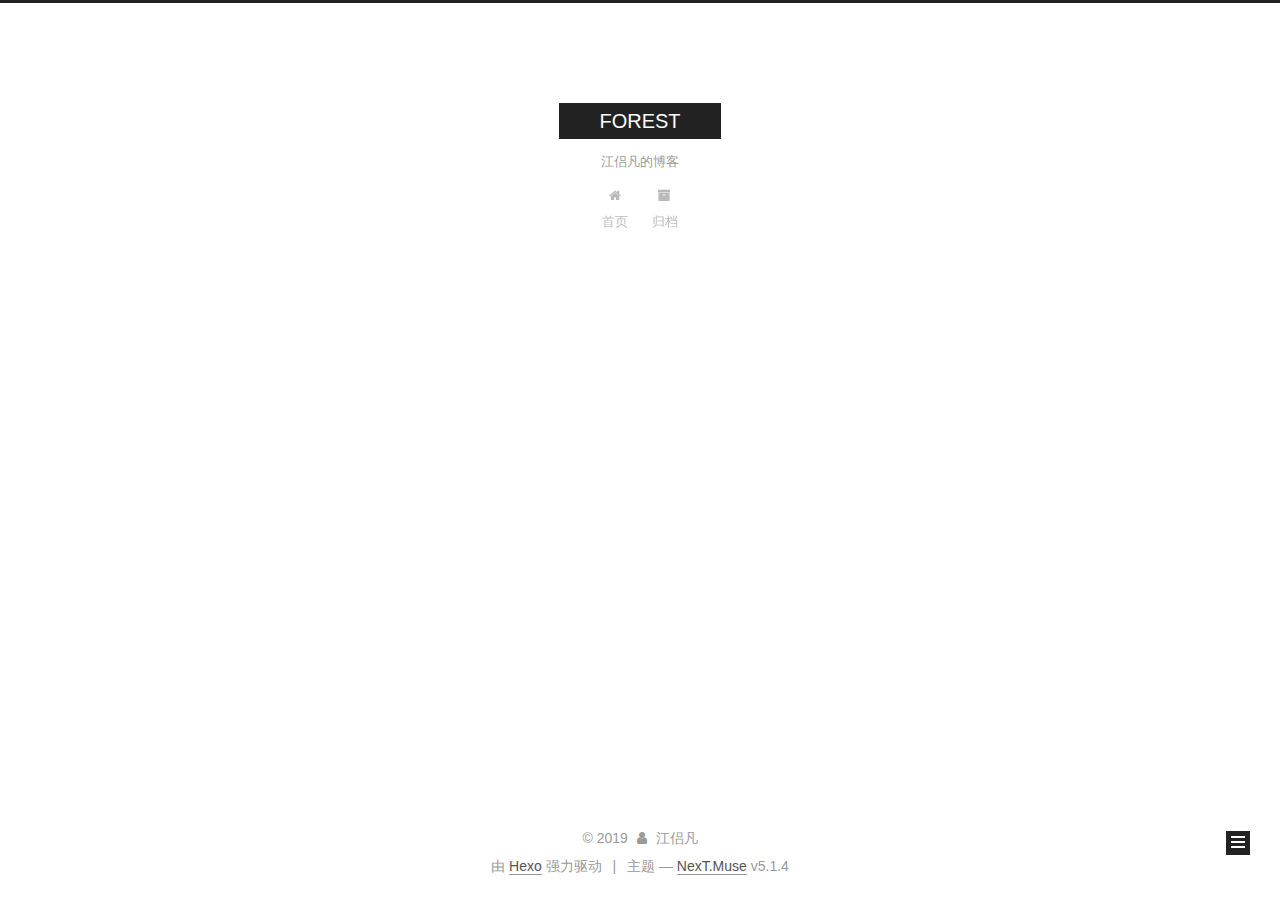
==== commit 313af7b8: "Site updated: 2019-08-24 19:18:35" ====
--- a/archives/index.html
+++ b/archives/index.html
@@ -1,92 +1,549 @@
 <!DOCTYPE html>
-<html lang=zh-Hans>
-  <head><meta name="generator" content="Hexo 3.9.0">
+
+
+
+  
+
+
+<html class="theme-next muse use-motion" lang="zh-Hans">
+<head><meta name="generator" content="Hexo 3.9.0">
   <meta charset="UTF-8">
-  <meta name="viewport" content="width=device-width, initial-scale=1, maximum-scale=1">
-  <meta http-equiv="X-UA-Compatible" content="ie=edge">
-  <meta name="description" content>
-  <meta name="keywords" content>
-  
-    <link rel="icon" href>
+<meta http-equiv="X-UA-Compatible" content="IE=edge">
+<meta name="viewport" content="width=device-width, initial-scale=1, maximum-scale=1">
+<meta name="theme-color" content="#222">
+
+
+
+
+
+
+
+
+
+<meta http-equiv="Cache-Control" content="no-transform">
+<meta http-equiv="Cache-Control" content="no-siteapp">
+
+
+
+
+
+
+
+
+
+
+
+
+
+
+
+
+  
+  
+  <link href="/lib/fancybox/source/jquery.fancybox.css?v=2.1.5" rel="stylesheet" type="text/css">
+
+
+
+
+
+
+
+<link href="/lib/font-awesome/css/font-awesome.min.css?v=4.6.2" rel="stylesheet" type="text/css">
+
+<link href="/css/main.css?v=5.1.4" rel="stylesheet" type="text/css">
+
+
+  <link rel="apple-touch-icon" sizes="180x180" href="/images/apple-touch-icon-next.png?v=5.1.4">
+
+
+  <link rel="icon" type="image/png" sizes="32x32" href="/images/favicon-32x32-next.png?v=5.1.4">
+
+
+  <link rel="icon" type="image/png" sizes="16x16" href="/images/favicon-16x16-next.png?v=5.1.4">
+
+
+  <link rel="mask-icon" href="/images/logo.svg?v=5.1.4" color="#222">
+
+
+
+
+
+  <meta name="keywords" content="Hexo, NexT">
+
+
+
+
+
+
+
+
+
+
+<meta property="og:type" content="website">
+<meta property="og:title" content="FOREST">
+<meta property="og:url" content="http://jianglvfan.com/archives/index.html">
+<meta property="og:site_name" content="FOREST">
+<meta property="og:locale" content="zh-Hans">
+<meta name="twitter:card" content="summary">
+<meta name="twitter:title" content="FOREST">
+
+
+
+<script type="text/javascript" id="hexo.configurations">
+  var NexT = window.NexT || {};
+  var CONFIG = {
+    root: '/',
+    scheme: 'Muse',
+    version: '5.1.4',
+    sidebar: {"position":"left","display":"post","offset":12,"b2t":false,"scrollpercent":false,"onmobile":false},
+    fancybox: true,
+    tabs: true,
+    motion: {"enable":true,"async":false,"transition":{"post_block":"fadeIn","post_header":"slideDownIn","post_body":"slideDownIn","coll_header":"slideLeftIn","sidebar":"slideUpIn"}},
+    duoshuo: {
+      userId: '0',
+      author: '博主'
+    },
+    algolia: {
+      applicationID: '',
+      apiKey: '',
+      indexName: '',
+      hits: {"per_page":10},
+      labels: {"input_placeholder":"Search for Posts","hits_empty":"We didn't find any results for the search: ${query}","hits_stats":"${hits} results found in ${time} ms"}
+    }
+  };
+</script>
+
+
+
+  <link rel="canonical" href="http://jianglvfan.com/archives/">
+
+
+
+
+
+  <title>归档 | FOREST</title>
+  
+
+
+
+
+
+
+
+
+</head>
+
+<body itemscope itemtype="http://schema.org/WebPage" lang="zh-Hans">
+
+  
   
     
-  <title>Archives | FOREST</title>
-  <link rel="stylesheet" href="/style.css">
-  <link rel="stylesheet" href="/lib/jquery.fancybox.min.css">
-  <link href="https://maxcdn.bootstrapcdn.com/font-awesome/4.7.0/css/font-awesome.min.css">
-</head>
-
-<body>
-  <header>
-  <div class="header-container">
-    <a class='logo' href="/">
-      <span>FOREST</span>
-    </a>
-    <ul class="right-header">
-      
-        <li class="nav-item">
-          
-            <a href="/" class="item-link">首页</a>
-          
+  
+
+  <div class="container sidebar-position-left page-archive">
+    <div class="headband"></div>
+
+    <header id="header" class="header" itemscope itemtype="http://schema.org/WPHeader">
+      <div class="header-inner"><div class="site-brand-wrapper">
+  <div class="site-meta ">
+    
+
+    <div class="custom-logo-site-title">
+      <a href="/" class="brand" rel="start">
+        <span class="logo-line-before"><i></i></span>
+        <span class="site-title">FOREST</span>
+        <span class="logo-line-after"><i></i></span>
+      </a>
+    </div>
+      
+        <p class="site-subtitle">江侣凡的博客</p>
+      
+  </div>
+
+  <div class="site-nav-toggle">
+    <button>
+      <span class="btn-bar"></span>
+      <span class="btn-bar"></span>
+      <span class="btn-bar"></span>
+    </button>
+  </div>
+</div>
+
+<nav class="site-nav">
+  
+
+  
+    <ul id="menu" class="menu">
+      
+        
+        <li class="menu-item menu-item-home">
+          <a href="/" rel="section">
+            
+              <i class="menu-item-icon fa fa-fw fa-home"></i> <br>
+            
+            首页
+          </a>
         </li>
       
-        <li class="nav-item">
-          
-            <a href="/about" class="item-link">关于</a>
-          
+        
+        <li class="menu-item menu-item-archives">
+          <a href="/archives/" rel="section">
+            
+              <i class="menu-item-icon fa fa-fw fa-archive"></i> <br>
+            
+            归档
+          </a>
         </li>
       
-        <li class="nav-item">
-          
-            <a href="/archives" class="item-link active">归档</a>
-          
-        </li>
-      
-        <li class="nav-item">
-          
-            <a href="/tags" class="item-link">标签</a>
-          
-        </li>
+
       
     </ul>
-  </div>
-</header>
-
-  <main id="archive">
-  <div class="content">
-        
-    
-      <div class="year-list">
-        <h3>2019</h3>
-        <ul>
-          
-            <li >
-              <time>2019/08/22</time>
-              <a href="/2019/08/22/blog/">
-                <span>
-                    Untitled
-                </span>
-              </a>
-            </li>
-          
-        </ul>
+  
+
+  
+</nav>
+
+
+
+ </div>
+    </header>
+
+    <main id="main" class="main">
+      <div class="main-inner">
+        <div class="content-wrap">
+          <div id="content" class="content">
+            
+
+  
+  
+  
+  <div class="post-block archive">
+    <div id="posts" class="posts-collapse">
+      <span class="archive-move-on"></span>
+
+      <span class="archive-page-counter">
+        
+        
+        
+          
+        
+        嗯..! 目前共计 1 篇日志。 继续努力。
+      </span>
+
+      
+
+        
+        
+        
+
+        
+          
+          <div class="collection-title">
+            <h1 class="archive-year" id="archive-year-2019">2019</h1>
+          </div>
+        
+        
+
+        
+
+  <article class="post post-type-normal" itemscope itemtype="http://schema.org/Article">
+    <header class="post-header">
+
+      <h2 class="post-title">
+        
+            <a class="post-title-link" href="/2019/08/22/blog/" itemprop="url">
+              
+                <span itemprop="name">未命名</span>
+              
+            </a>
+        
+      </h2>
+
+      <div class="post-meta">
+        <time class="post-time" itemprop="dateCreated" datetime="2019-08-22T19:58:09+08:00" content="2019-08-22">
+          08-22
+        </time>
       </div>
-        
-  </div>
-</main>
-
-  <footer>
-  <div class="copyright">
-    <div>
-      &copy; 2019 | Powered by <a href="https://hexo.io" target="_blank">Hexo</a>&nbsp
-    </div>
-    <div>
-      Theme by <a href="https://github.com/lewis-geek/hexo-theme-Aath" target="_blank">Aath</a>
+
+    </header>
+  </article>
+
+
+
+      
+
     </div>
   </div>
-</footer>
-
-
+  
+  
+  
+
+  
+
+
+
+          </div>
+          
+
+
+          
+
+        </div>
+        
+          
+  
+  <div class="sidebar-toggle">
+    <div class="sidebar-toggle-line-wrap">
+      <span class="sidebar-toggle-line sidebar-toggle-line-first"></span>
+      <span class="sidebar-toggle-line sidebar-toggle-line-middle"></span>
+      <span class="sidebar-toggle-line sidebar-toggle-line-last"></span>
+    </div>
+  </div>
+
+  <aside id="sidebar" class="sidebar">
+    
+    <div class="sidebar-inner">
+
+      
+
+      
+
+      <section class="site-overview-wrap sidebar-panel sidebar-panel-active">
+        <div class="site-overview">
+          <div class="site-author motion-element" itemprop="author" itemscope itemtype="http://schema.org/Person">
+            
+              <p class="site-author-name" itemprop="name">江侣凡</p>
+              <p class="site-description motion-element" itemprop="description"></p>
+          </div>
+
+          <nav class="site-state motion-element">
+
+            
+              <div class="site-state-item site-state-posts">
+              
+                <a href="/archives/">
+              
+                  <span class="site-state-item-count">1</span>
+                  <span class="site-state-item-name">日志</span>
+                </a>
+              </div>
+            
+
+            
+
+            
+
+          </nav>
+
+          
+
+          
+
+          
+          
+
+          
+          
+
+          
+
+        </div>
+      </section>
+
+      
+
+      
+
+    </div>
+  </aside>
+
+
+        
+      </div>
+    </main>
+
+    <footer id="footer" class="footer">
+      <div class="footer-inner">
+        <div class="copyright">&copy; <span itemprop="copyrightYear">2019</span>
+  <span class="with-love">
+    <i class="fa fa-user"></i>
+  </span>
+  <span class="author" itemprop="copyrightHolder">江侣凡</span>
+
+  
+</div>
+
+
+  <div class="powered-by">由 <a class="theme-link" target="_blank" href="https://hexo.io">Hexo</a> 强力驱动</div>
+
+
+
+  <span class="post-meta-divider">|</span>
+
+
+
+  <div class="theme-info">主题 &mdash; <a class="theme-link" target="_blank" href="https://github.com/iissnan/hexo-theme-next">NexT.Muse</a> v5.1.4</div>
+
+
+
+
+        
+
+
+
+
+
+
+
+        
+      </div>
+    </footer>
+
+    
+      <div class="back-to-top">
+        <i class="fa fa-arrow-up"></i>
+        
+      </div>
+    
+
+    
+
+  </div>
+
+  
+
+<script type="text/javascript">
+  if (Object.prototype.toString.call(window.Promise) !== '[object Function]') {
+    window.Promise = null;
+  }
+</script>
+
+
+
+
+
+
+
+
+
+  
+
+
+
+
+
+
+
+
+
+
+
+
+  
+  
+    <script type="text/javascript" src="/lib/jquery/index.js?v=2.1.3"></script>
+  
+
+  
+  
+    <script type="text/javascript" src="/lib/fastclick/lib/fastclick.min.js?v=1.0.6"></script>
+  
+
+  
+  
+    <script type="text/javascript" src="/lib/jquery_lazyload/jquery.lazyload.js?v=1.9.7"></script>
+  
+
+  
+  
+    <script type="text/javascript" src="/lib/velocity/velocity.min.js?v=1.2.1"></script>
+  
+
+  
+  
+    <script type="text/javascript" src="/lib/velocity/velocity.ui.min.js?v=1.2.1"></script>
+  
+
+  
+  
+    <script type="text/javascript" src="/lib/fancybox/source/jquery.fancybox.pack.js?v=2.1.5"></script>
+  
+
+
+  
+
+
+  <script type="text/javascript" src="/js/src/utils.js?v=5.1.4"></script>
+
+  <script type="text/javascript" src="/js/src/motion.js?v=5.1.4"></script>
+
+
+
+  
+  
+
+  
+
+  
+
+
+  <script type="text/javascript" src="/js/src/bootstrap.js?v=5.1.4"></script>
+
+
+
+  
+
+
+  
+
+
+
+
+	
+
+
+
+
+
+  
+
+
+
+
+
+  
+
+
+
+
+
+
+
+
+
+
+
+
+  
+
+
+
+
+
+  
+
+  
+
+  
+
+  
+  
+
+  
+
+  
+
+  
 
 </body>
 </html>
--- a/css/main.css
+++ b/css/main.css
@@ -0,0 +1,2662 @@
+/* normalize.css v3.0.2 | MIT License | git.io/normalize */
+html {
+  font-family: sans-serif; /* 1 */
+  -ms-text-size-adjust: 100%; /* 2 */
+  -webkit-text-size-adjust: 100%; /* 2 */
+}
+body {
+  margin: 0;
+}
+article,
+aside,
+details,
+figcaption,
+figure,
+footer,
+header,
+hgroup,
+main,
+menu,
+nav,
+section,
+summary {
+  display: block;
+}
+audio,
+canvas,
+progress,
+video {
+  display: inline-block; /* 1 */
+  vertical-align: baseline; /* 2 */
+}
+audio:not([controls]) {
+  display: none;
+  height: 0;
+}
+[hidden],
+template {
+  display: none;
+}
+a {
+  background-color: transparent;
+}
+a:active,
+a:hover {
+  outline: 0;
+}
+abbr[title] {
+  border-bottom: 1px dotted;
+}
+b,
+strong {
+  font-weight: bold;
+}
+dfn {
+  font-style: italic;
+}
+h1 {
+  font-size: 2em;
+  margin: 0.67em 0;
+}
+mark {
+  background: #ff0;
+  color: #000;
+}
+small {
+  font-size: 80%;
+}
+sub,
+sup {
+  font-size: 75%;
+  line-height: 0;
+  position: relative;
+  vertical-align: baseline;
+}
+sup {
+  top: -0.5em;
+}
+sub {
+  bottom: -0.25em;
+}
+img {
+  border: 0;
+}
+svg:not(:root) {
+  overflow: hidden;
+}
+figure {
+  margin: 1em 40px;
+}
+hr {
+  -moz-box-sizing: content-box;
+  box-sizing: content-box;
+  height: 0;
+}
+pre {
+  overflow: auto;
+}
+code,
+kbd,
+pre,
+samp {
+  font-family: monospace, monospace;
+  font-size: 1em;
+}
+button,
+input,
+optgroup,
+select,
+textarea {
+  color: inherit; /* 1 */
+  font: inherit; /* 2 */
+  margin: 0; /* 3 */
+}
+button {
+  overflow: visible;
+}
+button,
+select {
+  text-transform: none;
+}
+button,
+html input[type="button"],
+input[type="reset"],
+input[type="submit"] {
+  -webkit-appearance: button; /* 2 */
+  cursor: pointer; /* 3 */
+}
+button[disabled],
+html input[disabled] {
+  cursor: default;
+}
+button::-moz-focus-inner,
+input::-moz-focus-inner {
+  border: 0;
+  padding: 0;
+}
+input {
+  line-height: normal;
+}
+input[type="checkbox"],
+input[type="radio"] {
+  box-sizing: border-box; /* 1 */
+  padding: 0; /* 2 */
+}
+input[type="number"]::-webkit-inner-spin-button,
+input[type="number"]::-webkit-outer-spin-button {
+  height: auto;
+}
+input[type="search"] {
+  -webkit-appearance: textfield; /* 1 */
+  -moz-box-sizing: content-box;
+  -webkit-box-sizing: content-box; /* 2 */
+  box-sizing: content-box;
+}
+input[type="search"]::-webkit-search-cancel-button,
+input[type="search"]::-webkit-search-decoration {
+  -webkit-appearance: none;
+}
+fieldset {
+  border: 1px solid #c0c0c0;
+  margin: 0 2px;
+  padding: 0.35em 0.625em 0.75em;
+}
+legend {
+  border: 0; /* 1 */
+  padding: 0; /* 2 */
+}
+textarea {
+  overflow: auto;
+}
+optgroup {
+  font-weight: bold;
+}
+table {
+  border-collapse: collapse;
+  border-spacing: 0;
+}
+td,
+th {
+  padding: 0;
+}
+::selection {
+  background: #262a30;
+  color: #fff;
+}
+body {
+  position: relative;
+  font-family: 'Lato', "PingFang SC", "Microsoft YaHei", sans-serif;
+  font-size: 14px;
+  line-height: 2;
+  color: #555;
+  background: #fff;
+}
+@media (max-width: 767px) {
+  body {
+    padding-right: 0 !important;
+  }
+}
+@media (min-width: 768px) and (max-width: 991px) {
+  body {
+    padding-right: 0 !important;
+  }
+}
+@media (min-width: 1600px) {
+  body {
+    font-size: 16px;
+  }
+}
+h1,
+h2,
+h3,
+h4,
+h5,
+h6 {
+  margin: 0;
+  padding: 0;
+  font-weight: bold;
+  line-height: 1.5;
+  font-family: 'Lato', "PingFang SC", "Microsoft YaHei", sans-serif;
+}
+h2,
+h3,
+h4,
+h5,
+h6 {
+  margin: 20px 0 15px;
+}
+h1 {
+  font-size: 22px;
+}
+@media (max-width: 767px) {
+  h1 {
+    font-size: 18px;
+  }
+}
+h2 {
+  font-size: 20px;
+}
+@media (max-width: 767px) {
+  h2 {
+    font-size: 16px;
+  }
+}
+h3 {
+  font-size: 18px;
+}
+@media (max-width: 767px) {
+  h3 {
+    font-size: 14px;
+  }
+}
+h4 {
+  font-size: 16px;
+}
+@media (max-width: 767px) {
+  h4 {
+    font-size: 12px;
+  }
+}
+h5 {
+  font-size: 14px;
+}
+@media (max-width: 767px) {
+  h5 {
+    font-size: 10px;
+  }
+}
+h6 {
+  font-size: 12px;
+}
+@media (max-width: 767px) {
+  h6 {
+    font-size: 8px;
+  }
+}
+p {
+  margin: 0 0 20px 0;
+}
+a {
+  color: #555;
+  text-decoration: none;
+  outline: none;
+  border-bottom: 1px solid #999;
+  word-wrap: break-word;
+}
+a:hover {
+  color: #222;
+  border-bottom-color: #222;
+}
+blockquote {
+  margin: 0;
+  padding: 0;
+}
+img {
+  display: block;
+  margin: auto;
+  max-width: 100%;
+  height: auto;
+}
+hr {
+  margin: 40px 0;
+  height: 3px;
+  border: none;
+  background-color: #ddd;
+  background-image: repeating-linear-gradient(-45deg, #fff, #fff 4px, transparent 4px, transparent 8px);
+}
+blockquote {
+  padding: 0 15px;
+  color: #666;
+  border-left: 4px solid #ddd;
+}
+blockquote cite::before {
+  content: "-";
+  padding: 0 5px;
+}
+dt {
+  font-weight: 700;
+}
+dd {
+  margin: 0;
+  padding: 0;
+}
+kbd {
+  border: 1px solid #ccc;
+  border-radius: 0.2em;
+  box-shadow: 0.1em 0.1em 0.2em rgba(0,0,0,0.1);
+  background-color: #f9f9f9;
+  font-family: inherit;
+  background-image: -webkit-linear-gradient(top, #eee, #fff, #eee);
+  padding: 0.1em 0.3em;
+  white-space: nowrap;
+}
+.text-left {
+  text-align: left;
+}
+.text-center {
+  text-align: center;
+}
+.text-right {
+  text-align: right;
+}
+.text-justify {
+  text-align: justify;
+}
+.text-nowrap {
+  white-space: nowrap;
+}
+.text-lowercase {
+  text-transform: lowercase;
+}
+.text-uppercase {
+  text-transform: uppercase;
+}
+.text-capitalize {
+  text-transform: capitalize;
+}
+.center-block {
+  display: block;
+  margin-left: auto;
+  margin-right: auto;
+}
+.clearfix:before,
+.clearfix:after {
+  content: " ";
+  display: table;
+}
+.clearfix:after {
+  clear: both;
+}
+.pullquote {
+  width: 45%;
+}
+.pullquote.left {
+  float: left;
+  margin-left: 5px;
+  margin-right: 10px;
+}
+.pullquote.right {
+  float: right;
+  margin-left: 10px;
+  margin-right: 5px;
+}
+.affix.affix.affix {
+  position: fixed;
+}
+.translation {
+  margin-top: -20px;
+  font-size: 14px;
+  color: #999;
+}
+.scrollbar-measure {
+  width: 100px;
+  height: 100px;
+  overflow: scroll;
+  position: absolute;
+  top: -9999px;
+}
+.use-motion .motion-element {
+  opacity: 0;
+}
+table {
+  margin: 20px 0;
+  width: 100%;
+  border-collapse: collapse;
+  border-spacing: 0;
+  border: 1px solid #ddd;
+  font-size: 14px;
+  table-layout: fixed;
+  word-wrap: break-all;
+}
+table>tbody>tr:nth-of-type(odd) {
+  background-color: #f9f9f9;
+}
+table>tbody>tr:hover {
+  background-color: #f5f5f5;
+}
+caption,
+th,
+td {
+  padding: 8px;
+  text-align: left;
+  vertical-align: middle;
+  font-weight: normal;
+}
+th,
+td {
+  border-bottom: 3px solid #ddd;
+  border-right: 1px solid #eee;
+}
+th {
+  padding-bottom: 10px;
+  font-weight: 700;
+}
+td {
+  border-bottom-width: 1px;
+}
+html,
+body {
+  height: 100%;
+}
+.container {
+  position: relative;
+  min-height: 100%;
+}
+.header-inner {
+  margin: 0 auto;
+  padding: 100px 0 70px;
+  width: 700px;
+}
+@media (min-width: 1600px) {
+  .container .header-inner {
+    width: 900px;
+  }
+}
+.main {
+  padding-bottom: 150px;
+}
+.main-inner {
+  margin: 0 auto;
+  width: 700px;
+}
+@media (min-width: 1600px) {
+  .container .main-inner {
+    width: 900px;
+  }
+}
+.footer {
+  position: absolute;
+  left: 0;
+  bottom: 0;
+  width: 100%;
+  min-height: 50px;
+}
+.footer-inner {
+  box-sizing: border-box;
+  margin: 20px auto;
+  width: 700px;
+}
+@media (min-width: 1600px) {
+  .container .footer-inner {
+    width: 900px;
+  }
+}
+pre,
+.highlight {
+  overflow: auto;
+  margin: 20px 0;
+  padding: 0;
+  font-size: 13px;
+  color: #4d4d4c;
+  background: #f7f7f7;
+  line-height: 1.6;
+}
+pre,
+code {
+  font-family: consolas, Menlo, "PingFang SC", "Microsoft YaHei", monospace;
+}
+code {
+  padding: 2px 4px;
+  word-wrap: break-word;
+  color: #555;
+  background: #eee;
+  border-radius: 3px;
+  font-size: 13px;
+}
+pre {
+  padding: 10px;
+}
+pre code {
+  padding: 0;
+  color: #4d4d4c;
+  background: none;
+  text-shadow: none;
+}
+.highlight {
+  border-radius: 1px;
+}
+.highlight pre {
+  border: none;
+  margin: 0;
+  padding: 10px 0;
+}
+.highlight table {
+  margin: 0;
+  width: auto;
+  border: none;
+}
+.highlight td {
+  border: none;
+  padding: 0;
+}
+.highlight figcaption {
+  font-size: 1em;
+  color: #4d4d4c;
+  line-height: 1em;
+  margin-bottom: 1em;
+}
+.highlight figcaption:before,
+.highlight figcaption:after {
+  content: " ";
+  display: table;
+}
+.highlight figcaption:after {
+  clear: both;
+}
+.highlight figcaption a {
+  float: right;
+  color: #4d4d4c;
+}
+.highlight figcaption a:hover {
+  border-bottom-color: #4d4d4c;
+}
+.highlight .gutter pre {
+  padding-left: 10px;
+  padding-right: 10px;
+  color: #869194;
+  text-align: right;
+  background-color: #eff2f3;
+}
+.highlight .code pre {
+  width: 100%;
+  padding-left: 10px;
+  padding-right: 10px;
+  background-color: #f7f7f7;
+}
+.highlight .line {
+  height: 20px;
+}
+.gutter {
+  -webkit-user-select: none;
+  -moz-user-select: none;
+  -ms-user-select: none;
+  user-select: none;
+}
+.gist table {
+  width: auto;
+}
+.gist table td {
+  border: none;
+}
+pre .deletion {
+  background: #fdd;
+}
+pre .addition {
+  background: #dfd;
+}
+pre .meta {
+  color: #8959a8;
+}
+pre .comment {
+  color: #8e908c;
+}
+pre .variable,
+pre .attribute,
+pre .tag,
+pre .regexp,
+pre .ruby .constant,
+pre .xml .tag .title,
+pre .xml .pi,
+pre .xml .doctype,
+pre .html .doctype,
+pre .css .id,
+pre .css .class,
+pre .css .pseudo {
+  color: #c82829;
+}
+pre .number,
+pre .preprocessor,
+pre .built_in,
+pre .literal,
+pre .params,
+pre .constant,
+pre .command {
+  color: #f5871f;
+}
+pre .ruby .class .title,
+pre .css .rules .attribute,
+pre .string,
+pre .value,
+pre .inheritance,
+pre .header,
+pre .ruby .symbol,
+pre .xml .cdata,
+pre .special,
+pre .number,
+pre .formula {
+  color: #718c00;
+}
+pre .title,
+pre .css .hexcolor {
+  color: #3e999f;
+}
+pre .function,
+pre .python .decorator,
+pre .python .title,
+pre .ruby .function .title,
+pre .ruby .title .keyword,
+pre .perl .sub,
+pre .javascript .title,
+pre .coffeescript .title {
+  color: #4271ae;
+}
+pre .keyword,
+pre .javascript .function {
+  color: #8959a8;
+}
+.full-image.full-image.full-image.full-image {
+  border: none;
+  max-width: 100%;
+  width: auto;
+  margin: 20px auto 25px;
+}
+@media (min-width: 992px) {
+  .full-image.full-image.full-image.full-image {
+    max-width: none;
+    width: 110%;
+    margin: 25px -5%;
+  }
+}
+.blockquote-center,
+.page-home .post-type-quote blockquote,
+.page-post-detail .post-type-quote blockquote {
+  position: relative;
+  margin: 40px 0;
+  padding: 0;
+  border-left: none;
+  text-align: center;
+}
+.blockquote-center::before,
+.page-home .post-type-quote blockquote::before,
+.page-post-detail .post-type-quote blockquote::before,
+.blockquote-center::after,
+.page-home .post-type-quote blockquote::after,
+.page-post-detail .post-type-quote blockquote::after {
+  position: absolute;
+  content: ' ';
+  display: block;
+  width: 100%;
+  height: 24px;
+  opacity: 0.2;
+  background-repeat: no-repeat;
+  background-position: 0 -6px;
+  background-size: 22px 22px;
+}
+.blockquote-center::before,
+.page-home .post-type-quote blockquote::before,
+.page-post-detail .post-type-quote blockquote::before {
+  top: -20px;
+  background-image: url("../images/quote-l.svg");
+  border-top: 1px solid #ccc;
+}
+.blockquote-center::after,
+.page-home .post-type-quote blockquote::after,
+.page-post-detail .post-type-quote blockquote::after {
+  bottom: -20px;
+  background-image: url("../images/quote-r.svg");
+  border-bottom: 1px solid #ccc;
+  background-position: 100% 8px;
+}
+.blockquote-center p,
+.page-home .post-type-quote blockquote p,
+.page-post-detail .post-type-quote blockquote p,
+.blockquote-center div,
+.page-home .post-type-quote blockquote div,
+.page-post-detail .post-type-quote blockquote div {
+  text-align: center;
+}
+.post .post-body .group-picture img {
+  box-sizing: border-box;
+  padding: 0 3px;
+  border: none;
+}
+.post .group-picture-row {
+  overflow: hidden;
+  margin-top: 6px;
+}
+.post .group-picture-row:first-child {
+  margin-top: 0;
+}
+.post .group-picture-column {
+  float: left;
+}
+.page-post-detail .post-body .group-picture-column {
+  float: none;
+  margin-top: 10px;
+  width: auto !important;
+}
+.page-post-detail .post-body .group-picture-column img {
+  margin: 0 auto;
+}
+.page-archive .group-picture-container {
+  overflow: hidden;
+}
+.page-archive .group-picture-row {
+  float: left;
+}
+.page-archive .group-picture-row:first-child {
+  margin-top: 6px;
+}
+.page-archive .group-picture-column {
+  max-width: 150px;
+  max-height: 150px;
+}
+.post-body .note {
+  position: relative;
+  padding: 15px;
+  margin-bottom: 20px;
+  border: 1px solid #eee;
+  border-left-width: 5px;
+  border-radius: 3px;
+}
+.post-body .note h2,
+.post-body .note h3,
+.post-body .note h4,
+.post-body .note h5,
+.post-body .note h6 {
+  margin-top: 0;
+  margin-bottom: 0;
+  border-bottom: initial;
+  padding-top: 0 !important;
+}
+.post-body .note p:first-child,
+.post-body .note ul:first-child,
+.post-body .note ol:first-child,
+.post-body .note table:first-child,
+.post-body .note pre:first-child,
+.post-body .note blockquote:first-child {
+  margin-top: 0;
+}
+.post-body .note p:last-child,
+.post-body .note ul:last-child,
+.post-body .note ol:last-child,
+.post-body .note table:last-child,
+.post-body .note pre:last-child,
+.post-body .note blockquote:last-child {
+  margin-bottom: 0;
+}
+.post-body .note.default {
+  border-left-color: #777;
+}
+.post-body .note.default h2,
+.post-body .note.default h3,
+.post-body .note.default h4,
+.post-body .note.default h5,
+.post-body .note.default h6 {
+  color: #777;
+}
+.post-body .note.primary {
+  border-left-color: #6f42c1;
+}
+.post-body .note.primary h2,
+.post-body .note.primary h3,
+.post-body .note.primary h4,
+.post-body .note.primary h5,
+.post-body .note.primary h6 {
+  color: #6f42c1;
+}
+.post-body .note.info {
+  border-left-color: #428bca;
+}
+.post-body .note.info h2,
+.post-body .note.info h3,
+.post-body .note.info h4,
+.post-body .note.info h5,
+.post-body .note.info h6 {
+  color: #428bca;
+}
+.post-body .note.success {
+  border-left-color: #5cb85c;
+}
+.post-body .note.success h2,
+.post-body .note.success h3,
+.post-body .note.success h4,
+.post-body .note.success h5,
+.post-body .note.success h6 {
+  color: #5cb85c;
+}
+.post-body .note.warning {
+  border-left-color: #f0ad4e;
+}
+.post-body .note.warning h2,
+.post-body .note.warning h3,
+.post-body .note.warning h4,
+.post-body .note.warning h5,
+.post-body .note.warning h6 {
+  color: #f0ad4e;
+}
+.post-body .note.danger {
+  border-left-color: #d9534f;
+}
+.post-body .note.danger h2,
+.post-body .note.danger h3,
+.post-body .note.danger h4,
+.post-body .note.danger h5,
+.post-body .note.danger h6 {
+  color: #d9534f;
+}
+.post-body .label {
+  display: inline;
+  padding: 0 2px;
+  white-space: nowrap;
+}
+.post-body .label.default {
+  background-color: #f0f0f0;
+}
+.post-body .label.primary {
+  background-color: #efe6f7;
+}
+.post-body .label.info {
+  background-color: #e5f2f8;
+}
+.post-body .label.success {
+  background-color: #e7f4e9;
+}
+.post-body .label.warning {
+  background-color: #fcf6e1;
+}
+.post-body .label.danger {
+  background-color: #fae8eb;
+}
+.post-body .tabs {
+  position: relative;
+  display: block;
+  margin-bottom: 20px;
+  padding-top: 10px;
+}
+.post-body .tabs ul.nav-tabs {
+  margin: 0;
+  padding: 0;
+  display: flex;
+  margin-bottom: -1px;
+}
+@media (max-width: 413px) {
+  .post-body .tabs ul.nav-tabs {
+    display: block;
+    margin-bottom: 5px;
+  }
+}
+.post-body .tabs ul.nav-tabs li.tab {
+  list-style-type: none !important;
+  margin: 0 0.25em 0 0;
+  border-top: 3px solid transparent;
+  border-left: 1px solid transparent;
+  border-right: 1px solid transparent;
+}
+@media (max-width: 413px) {
+  .post-body .tabs ul.nav-tabs li.tab {
+    margin: initial;
+    border-top: 1px solid transparent;
+    border-left: 3px solid transparent;
+    border-right: 1px solid transparent;
+    border-bottom: 1px solid transparent;
+  }
+}
+.post-body .tabs ul.nav-tabs li.tab a {
+  outline: 0;
+  border-bottom: initial;
+  display: block;
+  line-height: 1.8em;
+  padding: 0.25em 0.75em;
+  transition-duration: 0.2s;
+  transition-timing-function: ease-out;
+  transition-delay: 0s;
+}
+.post-body .tabs ul.nav-tabs li.tab a i {
+  width: 1.285714285714286em;
+}
+.post-body .tabs ul.nav-tabs li.tab.active {
+  border-top: 3px solid #fc6423;
+  border-left: 1px solid #ddd;
+  border-right: 1px solid #ddd;
+  background-color: #fff;
+}
+@media (max-width: 413px) {
+  .post-body .tabs ul.nav-tabs li.tab.active {
+    border-top: 1px solid #ddd;
+    border-left: 3px solid #fc6423;
+    border-right: 1px solid #ddd;
+    border-bottom: 1px solid #ddd;
+  }
+}
+.post-body .tabs ul.nav-tabs li.tab.active a {
+  cursor: default;
+  color: #555;
+}
+.post-body .tabs .tab-content {
+  background-color: #fff;
+}
+.post-body .tabs .tab-content .tab-pane {
+  border: 1px solid #ddd;
+  padding: 20px 20px 0 20px;
+}
+.post-body .tabs .tab-content .tab-pane:not(.active) {
+  display: none !important;
+}
+.post-body .tabs .tab-content .tab-pane.active {
+  display: block !important;
+}
+.btn {
+  display: inline-block;
+  padding: 0 20px;
+  font-size: 14px;
+  color: #fff;
+  background: #222;
+  border: 2px solid #222;
+  text-decoration: none;
+  border-radius: 0;
+  transition-property: background-color;
+  transition-duration: 0.2s;
+  transition-timing-function: ease-in-out;
+  transition-delay: 0s;
+  line-height: 2;
+}
+.btn:hover {
+  border-color: #222;
+  color: #222;
+  background: #fff;
+}
+.btn +.btn {
+  margin: 0 0 8px 8px;
+}
+.btn .fa-fw {
+  width: 1.285714285714286em;
+  text-align: left;
+}
+.btn-bar {
+  display: block;
+  width: 22px;
+  height: 2px;
+  background: #555;
+  border-radius: 1px;
+}
+.btn-bar+.btn-bar {
+  margin-top: 4px;
+}
+.pagination {
+  margin: 120px 0 40px;
+  text-align: center;
+  border-top: 1px solid #eee;
+}
+.page-number-basic,
+.pagination .prev,
+.pagination .next,
+.pagination .page-number,
+.pagination .space {
+  display: inline-block;
+  position: relative;
+  top: -1px;
+  margin: 0 10px;
+  padding: 0 11px;
+}
+@media (max-width: 767px) {
+  .page-number-basic,
+  .pagination .prev,
+  .pagination .next,
+  .pagination .page-number,
+  .pagination .space {
+    margin: 0 5px;
+  }
+}
+.pagination .prev,
+.pagination .next,
+.pagination .page-number {
+  border-bottom: 0;
+  border-top: 1px solid #eee;
+  transition-property: border-color;
+  transition-duration: 0.2s;
+  transition-timing-function: ease-in-out;
+  transition-delay: 0s;
+}
+.pagination .prev:hover,
+.pagination .next:hover,
+.pagination .page-number:hover {
+  border-top-color: #222;
+}
+.pagination .space {
+  padding: 0;
+  margin: 0;
+}
+.pagination .prev {
+  margin-left: 0;
+}
+.pagination .next {
+  margin-right: 0;
+}
+.pagination .page-number.current {
+  color: #fff;
+  background: #ccc;
+  border-top-color: #ccc;
+}
+@media (max-width: 767px) {
+  .pagination {
+    border-top: none;
+  }
+  .pagination .prev,
+  .pagination .next,
+  .pagination .page-number {
+    margin-bottom: 10px;
+    border-top: 0;
+    border-bottom: 1px solid #eee;
+    padding: 0 10px;
+  }
+  .pagination .prev:hover,
+  .pagination .next:hover,
+  .pagination .page-number:hover {
+    border-bottom-color: #222;
+  }
+}
+.comments {
+  margin: 60px 20px 0;
+}
+.tag-cloud {
+  text-align: center;
+}
+.tag-cloud a {
+  display: inline-block;
+  margin: 10px;
+}
+.back-to-top {
+  box-sizing: border-box;
+  position: fixed;
+  bottom: -100px;
+  right: 30px;
+  z-index: 1050;
+  padding: 0 6px;
+  width: 24px;
+  background: #222;
+  font-size: 12px;
+  opacity: 1;
+  color: #fff;
+  cursor: pointer;
+  text-align: center;
+  -webkit-transform: translateZ(0);
+  transition-property: bottom;
+  transition-duration: 0.2s;
+  transition-timing-function: ease-in-out;
+  transition-delay: 0s;
+}
+@media (min-width: 768px) and (max-width: 991px) {
+  .back-to-top {
+    display: none !important;
+  }
+}
+@media (max-width: 767px) {
+  .back-to-top {
+    display: none !important;
+  }
+}
+.back-to-top.back-to-top-on {
+  bottom: 19px;
+}
+.header {
+  background: transparent;
+}
+.header-inner {
+  position: relative;
+}
+.headband {
+  height: 3px;
+  background: #222;
+}
+.site-meta {
+  margin: 0;
+  text-align: center;
+}
+@media (max-width: 767px) {
+  .site-meta {
+    text-align: center;
+  }
+}
+.brand {
+  position: relative;
+  display: inline-block;
+  padding: 0 40px;
+  color: #fff;
+  background: #222;
+  border-bottom: none;
+}
+.brand:hover {
+  color: #fff;
+}
+.logo {
+  display: inline-block;
+  margin-right: 5px;
+  line-height: 36px;
+  vertical-align: top;
+}
+.site-title {
+  display: inline-block;
+  vertical-align: top;
+  line-height: 36px;
+  font-size: 20px;
+  font-weight: normal;
+  font-family: 'Lato', "PingFang SC", "Microsoft YaHei", sans-serif;
+}
+.site-subtitle {
+  margin-top: 10px;
+  font-size: 13px;
+  color: #999;
+}
+.use-motion .brand {
+  opacity: 0;
+}
+.use-motion .logo,
+.use-motion .site-title,
+.use-motion .site-subtitle {
+  opacity: 0;
+  position: relative;
+  top: -10px;
+}
+.site-nav-toggle {
+  display: none;
+  position: absolute;
+  top: 10px;
+  left: 10px;
+}
+@media (max-width: 767px) {
+  .site-nav-toggle {
+    display: block;
+  }
+}
+.site-nav-toggle button {
+  margin-top: 2px;
+  padding: 9px 10px;
+  background: transparent;
+  border: none;
+}
+@media (max-width: 767px) {
+  .site-nav {
+    display: none;
+    margin: 0 -10px;
+    padding: 0 10px;
+    clear: both;
+    border-top: 1px solid #ddd;
+  }
+}
+@media (min-width: 768px) and (max-width: 991px) {
+  .site-nav {
+    display: block !important;
+  }
+}
+@media (min-width: 992px) {
+  .site-nav {
+    display: block !important;
+  }
+}
+.menu {
+  margin-top: 20px;
+  padding-left: 0;
+  text-align: center;
+}
+.menu .menu-item {
+  display: inline-block;
+  margin: 0 10px;
+  list-style: none;
+}
+@media screen and (max-width: 767px) {
+  .menu .menu-item {
+    margin-top: 10px;
+  }
+}
+.menu .menu-item a {
+  display: block;
+  font-size: 13px;
+  line-height: inherit;
+  border-bottom: 1px solid transparent;
+  transition-property: border-color;
+  transition-duration: 0.2s;
+  transition-timing-function: ease-in-out;
+  transition-delay: 0s;
+}
+.menu .menu-item a:hover {
+  border-bottom-color: #222;
+}
+.menu .menu-item .fa {
+  margin-right: 5px;
+}
+.use-motion .menu-item {
+  opacity: 0;
+}
+.post-body {
+  font-family: 'Lato', "PingFang SC", "Microsoft YaHei", sans-serif;
+}
+@media (max-width: 767px) {
+  .post-body {
+    word-break: break-word;
+  }
+}
+.post-body .fancybox img {
+  display: block !important;
+  margin: 0 auto;
+  cursor: pointer;
+  cursor: zoom-in;
+  cursor: -webkit-zoom-in;
+}
+.post-body .image-caption,
+.post-body .figure .caption {
+  margin: -20px auto 15px;
+  text-align: center;
+  font-size: 14px;
+  color: #999;
+  font-weight: bold;
+  line-height: 1;
+}
+.post-sticky-flag {
+  display: inline-block;
+  font-size: 16px;
+  -ms-transform: rotate(30deg);
+  -webkit-transform: rotate(30deg);
+  -moz-transform: rotate(30deg);
+  -ms-transform: rotate(30deg);
+  -o-transform: rotate(30deg);
+  transform: rotate(30deg);
+}
+.use-motion .post-block,
+.use-motion .pagination,
+.use-motion .comments {
+  opacity: 0;
+}
+.use-motion .post-header {
+  opacity: 0;
+}
+.use-motion .post-body {
+  opacity: 0;
+}
+.use-motion .collection-title {
+  opacity: 0;
+}
+.posts-expand {
+  padding-top: 40px;
+}
+@media (max-width: 767px) {
+  .posts-expand {
+    margin: 0 20px;
+  }
+  .post-body pre .gutter pre {
+    padding-right: 10px;
+  }
+  .post-body .highlight {
+    margin-left: 0px;
+    margin-right: 0px;
+    padding: 0;
+  }
+  .post-body .highlight .gutter pre {
+    padding-right: 10px;
+  }
+}
+@media (min-width: 992px) {
+  .posts-expand .post-body {
+    text-align: justify;
+  }
+}
+.posts-expand .post-body h2,
+.posts-expand .post-body h3,
+.posts-expand .post-body h4,
+.posts-expand .post-body h5,
+.posts-expand .post-body h6 {
+  padding-top: 10px;
+}
+.posts-expand .post-body h2 .header-anchor,
+.posts-expand .post-body h3 .header-anchor,
+.posts-expand .post-body h4 .header-anchor,
+.posts-expand .post-body h5 .header-anchor,
+.posts-expand .post-body h6 .header-anchor {
+  float: right;
+  margin-left: 10px;
+  color: #ccc;
+  border-bottom-style: none;
+  visibility: hidden;
+}
+.posts-expand .post-body h2 .header-anchor:hover,
+.posts-expand .post-body h3 .header-anchor:hover,
+.posts-expand .post-body h4 .header-anchor:hover,
+.posts-expand .post-body h5 .header-anchor:hover,
+.posts-expand .post-body h6 .header-anchor:hover {
+  color: inherit;
+}
+.posts-expand .post-body h2:hover .header-anchor,
+.posts-expand .post-body h3:hover .header-anchor,
+.posts-expand .post-body h4:hover .header-anchor,
+.posts-expand .post-body h5:hover .header-anchor,
+.posts-expand .post-body h6:hover .header-anchor {
+  visibility: visible;
+}
+.posts-expand .post-body ul li {
+  list-style: circle;
+}
+.posts-expand .post-body img {
+  box-sizing: border-box;
+  margin: auto;
+  padding: 3px;
+  border: 1px solid #ddd;
+}
+.posts-expand .post-body .fancybox img {
+  margin: 0 auto 25px;
+}
+@media (max-width: 767px) {
+  .posts-collapse {
+    margin: 0 20px;
+  }
+  .posts-collapse .post-title,
+  .posts-collapse .post-meta {
+    display: block;
+    width: auto;
+    text-align: left;
+  }
+}
+.posts-collapse {
+  position: relative;
+  z-index: 1010;
+  margin-left: 55px;
+}
+.posts-collapse::after {
+  content: " ";
+  position: absolute;
+  top: 20px;
+  left: 0;
+  margin-left: -2px;
+  width: 4px;
+  height: 100%;
+  background: #f5f5f5;
+  z-index: -1;
+}
+@media (max-width: 767px) {
+  .posts-collapse {
+    margin: 0 20px;
+  }
+}
+.posts-collapse .collection-title {
+  position: relative;
+  margin: 60px 0;
+}
+.posts-collapse .collection-title h1,
+.posts-collapse .collection-title h2 {
+  margin-left: 20px;
+}
+.posts-collapse .collection-title small {
+  color: #bbb;
+  margin-left: 5px;
+}
+.posts-collapse .collection-title::before {
+  content: " ";
+  position: absolute;
+  left: 0;
+  top: 50%;
+  margin-left: -4px;
+  margin-top: -4px;
+  width: 8px;
+  height: 8px;
+  background: #bbb;
+  border-radius: 50%;
+}
+.posts-collapse .post {
+  margin: 30px 0;
+}
+.posts-collapse .post-header {
+  position: relative;
+  transition-duration: 0.2s;
+  transition-timing-function: ease-in-out;
+  transition-delay: 0s;
+  transition-property: border;
+  border-bottom: 1px dashed #ccc;
+}
+.posts-collapse .post-header::before {
+  content: " ";
+  position: absolute;
+  left: 0;
+  top: 12px;
+  width: 6px;
+  height: 6px;
+  margin-left: -4px;
+  background: #bbb;
+  border-radius: 50%;
+  border: 1px solid #fff;
+  transition-duration: 0.2s;
+  transition-timing-function: ease-in-out;
+  transition-delay: 0s;
+  transition-property: background;
+}
+.posts-collapse .post-header:hover {
+  border-bottom-color: #666;
+}
+.posts-collapse .post-header:hover::before {
+  background: #222;
+}
+.posts-collapse .post-meta {
+  position: absolute;
+  font-size: 12px;
+  left: 20px;
+  top: 5px;
+}
+.posts-collapse .post-comments-count {
+  display: none;
+}
+.posts-collapse .post-title {
+  margin-left: 60px;
+  font-size: 16px;
+  font-weight: normal;
+  line-height: inherit;
+}
+.posts-collapse .post-title::after {
+  margin-left: 3px;
+  opacity: 0.6;
+}
+.posts-collapse .post-title a {
+  color: #666;
+  border-bottom: none;
+}
+.page-home .post-type-quote .post-header,
+.page-post-detail .post-type-quote .post-header,
+.page-home .post-type-quote .post-tags,
+.page-post-detail .post-type-quote .post-tags {
+  display: none;
+}
+.posts-expand .post-title {
+  text-align: center;
+  word-break: break-word;
+  font-weight: 400;
+}
+.posts-expand .post-title-link {
+  display: inline-block;
+  position: relative;
+  color: #555;
+  border-bottom: none;
+  line-height: 1.2;
+  vertical-align: top;
+}
+.posts-expand .post-title-link::before {
+  content: "";
+  position: absolute;
+  width: 100%;
+  height: 2px;
+  bottom: 0;
+  left: 0;
+  background-color: #000;
+  visibility: hidden;
+  -webkit-transform: scaleX(0);
+  -moz-transform: scaleX(0);
+  -ms-transform: scaleX(0);
+  -o-transform: scaleX(0);
+  transform: scaleX(0);
+  transition-duration: 0.2s;
+  transition-timing-function: ease-in-out;
+  transition-delay: 0s;
+}
+.posts-expand .post-title-link:hover::before {
+  visibility: visible;
+  -webkit-transform: scaleX(1);
+  -moz-transform: scaleX(1);
+  -ms-transform: scaleX(1);
+  -o-transform: scaleX(1);
+  transform: scaleX(1);
+}
+.posts-expand .post-title-link .fa {
+  font-size: 16px;
+}
+.posts-expand .post-meta {
+  margin: 3px 0 60px 0;
+  color: #999;
+  font-family: 'Lato', "PingFang SC", "Microsoft YaHei", sans-serif;
+  font-size: 12px;
+  text-align: center;
+}
+.posts-expand .post-meta .post-category-list {
+  display: inline-block;
+  margin: 0;
+  padding: 3px;
+}
+.posts-expand .post-meta .post-category-list-link {
+  color: #999;
+}
+.posts-expand .post-meta .post-description {
+  font-size: 14px;
+  margin-top: 2px;
+}
+.post-meta-divider {
+  margin: 0 0.5em;
+}
+.post-meta-item-icon {
+  margin-right: 3px;
+}
+@media (min-width: 768px) and (max-width: 991px) {
+  .post-meta-item-icon {
+    display: inline-block;
+  }
+}
+@media (max-width: 767px) {
+  .post-meta-item-icon {
+    display: inline-block;
+  }
+}
+@media (min-width: 768px) and (max-width: 991px) {
+  .post-meta-item-text {
+    display: none;
+  }
+}
+@media (max-width: 767px) {
+  .post-meta-item-text {
+    display: none;
+  }
+}
+@media (max-width: 767px) {
+  .posts-expand .post-comments-count {
+    display: none;
+  }
+}
+.post-button {
+  margin-top: 40px;
+}
+.posts-expand .post-tags {
+  margin-top: 40px;
+  text-align: center;
+}
+.posts-expand .post-tags a {
+  display: inline-block;
+  margin-right: 10px;
+  font-size: 13px;
+}
+.post-nav {
+  display: table;
+  margin-top: 15px;
+  width: 100%;
+  border-top: 1px solid #eee;
+}
+.post-nav-divider {
+  display: table-cell;
+  width: 10%;
+}
+.post-nav-item {
+  display: table-cell;
+  padding: 10px 0 0 0;
+  width: 45%;
+  vertical-align: top;
+}
+.post-nav-item a {
+  position: relative;
+  display: block;
+  line-height: 25px;
+  font-size: 14px;
+  color: #555;
+  border-bottom: none;
+}
+.post-nav-item a:hover {
+  color: #222;
+  border-bottom: none;
+}
+.post-nav-item a:active {
+  top: 2px;
+}
+.post-nav-item .fa {
+  position: absolute;
+  top: 8px;
+  left: 0;
+  font-size: 12px;
+}
+.post-nav-next a {
+  padding-left: 15px;
+}
+.post-nav-prev {
+  text-align: right;
+}
+.post-nav-prev a {
+  padding-right: 15px;
+}
+.post-nav-prev .fa {
+  right: 0;
+  left: auto;
+}
+.posts-expand .post-eof {
+  display: block;
+  margin: 80px auto 60px;
+  width: 8%;
+  height: 1px;
+  background: #ccc;
+  text-align: center;
+}
+.post:last-child .post-eof.post-eof.post-eof {
+  display: none;
+}
+.post-gallery {
+  display: table;
+  table-layout: fixed;
+  width: 100%;
+  border-collapse: separate;
+}
+.post-gallery-row {
+  display: table-row;
+}
+.post-gallery .post-gallery-img {
+  display: table-cell;
+  text-align: center;
+  vertical-align: middle;
+  border: none;
+}
+.post-gallery .post-gallery-img img {
+  max-width: 100%;
+  max-height: 100%;
+  border: none;
+}
+.fancybox-close,
+.fancybox-close:hover {
+  border: none;
+}
+.rtl.post-body p,
+.rtl.post-body a,
+.rtl.post-body h1,
+.rtl.post-body h2,
+.rtl.post-body h3,
+.rtl.post-body h4,
+.rtl.post-body h5,
+.rtl.post-body h6,
+.rtl.post-body li,
+.rtl.post-body ul,
+.rtl.post-body ol {
+  direction: rtl;
+  font-family: UKIJ Ekran;
+}
+.rtl.post-title {
+  font-family: UKIJ Ekran;
+}
+.sidebar {
+  position: fixed;
+  right: 0;
+  top: 0;
+  bottom: 0;
+  width: 0;
+  z-index: 1040;
+  box-shadow: inset 0 2px 6px #000;
+  background: #222;
+  -webkit-transform: translateZ(0);
+}
+.sidebar a {
+  color: #999;
+  border-bottom-color: #555;
+}
+.sidebar a:hover {
+  color: #eee;
+}
+@media (min-width: 768px) and (max-width: 991px) {
+  .sidebar {
+    display: none !important;
+  }
+}
+@media (max-width: 767px) {
+  .sidebar {
+    display: none !important;
+  }
+}
+.sidebar-inner {
+  position: relative;
+  padding: 20px 10px;
+  color: #999;
+  text-align: center;
+}
+.site-overview-wrap {
+  overflow: hidden;
+}
+.site-overview {
+  overflow-y: auto;
+  overflow-x: hidden;
+}
+.sidebar-toggle {
+  position: fixed;
+  right: 30px;
+  bottom: 45px;
+  width: 14px;
+  height: 14px;
+  padding: 5px;
+  background: #222;
+  line-height: 0;
+  z-index: 1050;
+  cursor: pointer;
+  -webkit-transform: translateZ(0);
+}
+@media (min-width: 768px) and (max-width: 991px) {
+  .sidebar-toggle {
+    display: none !important;
+  }
+}
+@media (max-width: 767px) {
+  .sidebar-toggle {
+    display: none !important;
+  }
+}
+.sidebar-toggle-line {
+  position: relative;
+  display: inline-block;
+  vertical-align: top;
+  height: 2px;
+  width: 100%;
+  background: #fff;
+  margin-top: 3px;
+}
+.sidebar-toggle-line:first-child {
+  margin-top: 0;
+}
+.site-author-image {
+  display: block;
+  margin: 0 auto;
+  padding: 2px;
+  max-width: 96px;
+  height: auto;
+  border: 2px solid #333;
+}
+.site-author-name {
+  margin: 5px 0 0;
+  text-align: center;
+  color: #f5f5f5;
+  font-weight: normal;
+}
+.site-description {
+  margin-top: 5px;
+  text-align: center;
+  font-size: 14px;
+  color: #999;
+}
+.site-state {
+  overflow: hidden;
+  line-height: 1.4;
+  white-space: nowrap;
+  text-align: center;
+}
+.site-state-item {
+  display: inline-block;
+  padding: 0 15px;
+  border-left: 1px solid #333;
+}
+.site-state-item:first-child {
+  border-left: none;
+}
+.site-state-item a {
+  border-bottom: none;
+}
+.site-state-item-count {
+  display: block;
+  text-align: center;
+  color: inherit;
+  font-weight: 600;
+  font-size: 18px;
+}
+.site-state-item-name {
+  font-size: 13px;
+  color: inherit;
+}
+.feed-link {
+  margin-top: 20px;
+}
+.feed-link a {
+  display: inline-block;
+  padding: 0 15px;
+  color: #fc6423;
+  border: 1px solid #fc6423;
+  border-radius: 4px;
+}
+.feed-link a i {
+  color: #fc6423;
+  font-size: 14px;
+}
+.feed-link a:hover {
+  color: #fff;
+  background: #fc6423;
+}
+.feed-link a:hover i {
+  color: #fff;
+}
+.links-of-author {
+  margin-top: 20px;
+}
+.links-of-author a {
+  display: inline-block;
+  vertical-align: middle;
+  margin-right: 10px;
+  margin-bottom: 10px;
+  border-bottom-color: #555;
+  font-size: 13px;
+}
+.links-of-author a:before {
+  display: inline-block;
+  vertical-align: middle;
+  margin-right: 3px;
+  content: " ";
+  width: 4px;
+  height: 4px;
+  border-radius: 50%;
+  background: #ff1;
+}
+.links-of-blogroll {
+  font-size: 13px;
+}
+.links-of-blogroll-title {
+  margin-top: 20px;
+  font-size: 14px;
+  font-weight: 600;
+}
+.links-of-blogroll-list {
+  margin: 0;
+  padding: 0;
+  list-style: none;
+}
+.links-of-blogroll-item {
+  padding: 2px 10px;
+}
+.links-of-blogroll-item a {
+  max-width: 280px;
+  box-sizing: border-box;
+  display: inline-block;
+  overflow: hidden;
+  white-space: nowrap;
+  text-overflow: ellipsis;
+}
+.sidebar-nav {
+  margin: 0 0 20px;
+  padding-left: 0;
+}
+.sidebar-nav li {
+  display: inline-block;
+  cursor: pointer;
+  border-bottom: 1px solid transparent;
+  font-size: 14px;
+  color: #555;
+}
+.sidebar-nav li:hover {
+  color: #f5f5f5;
+}
+.page-post-detail .sidebar-nav-toc {
+  padding: 0 5px;
+}
+.page-post-detail .sidebar-nav-overview {
+  margin-left: 10px;
+}
+.sidebar-nav .sidebar-nav-active {
+  color: #87daff;
+  border-bottom-color: #87daff;
+}
+.sidebar-nav .sidebar-nav-active:hover {
+  color: #87daff;
+}
+.sidebar-panel {
+  display: none;
+}
+.sidebar-panel-active {
+  display: block;
+}
+.post-toc-empty {
+  font-size: 14px;
+  color: #666;
+}
+.post-toc-wrap {
+  overflow: hidden;
+}
+.post-toc {
+  overflow: auto;
+}
+.post-toc ol {
+  margin: 0;
+  padding: 0 2px 5px 10px;
+  text-align: left;
+  list-style: none;
+  font-size: 14px;
+}
+.post-toc ol > ol {
+  padding-left: 0;
+}
+.post-toc ol a {
+  transition-duration: 0.2s;
+  transition-timing-function: ease-in-out;
+  transition-delay: 0s;
+  transition-property: all;
+  color: #999;
+  border-bottom-color: #555;
+}
+.post-toc ol a:hover {
+  color: #ccc;
+  border-bottom-color: #ccc;
+}
+.post-toc .nav-item {
+  overflow: hidden;
+  text-overflow: ellipsis;
+  text-align: justify;
+  white-space: nowrap;
+  line-height: 1.8;
+}
+.post-toc .nav .nav-child {
+  display: none;
+}
+.post-toc .nav .active > .nav-child {
+  display: block;
+}
+.post-toc .nav .active-current > .nav-child {
+  display: block;
+}
+.post-toc .nav .active-current > .nav-child > .nav-item {
+  display: block;
+}
+.post-toc .nav .active > a {
+  color: #87daff;
+  border-bottom-color: #87daff;
+}
+.post-toc .nav .active-current > a {
+  color: #87daff;
+}
+.post-toc .nav .active-current > a:hover {
+  color: #87daff;
+}
+.footer {
+  font-size: 14px;
+  color: #999;
+}
+.footer img {
+  border: none;
+}
+.footer-inner {
+  text-align: center;
+}
+.with-love {
+  display: inline-block;
+  margin: 0 5px;
+}
+.powered-by,
+.theme-info {
+  display: inline-block;
+}
+.cc-license {
+  margin-top: 10px;
+  text-align: center;
+}
+.cc-license .cc-opacity {
+  opacity: 0.7;
+  border-bottom: none;
+}
+.cc-license .cc-opacity:hover {
+  opacity: 0.9;
+}
+.cc-license img {
+  display: inline-block;
+}
+.theme-next #ds-thread #ds-reset {
+  color: #555;
+}
+.theme-next #ds-thread #ds-reset .ds-replybox {
+  margin-bottom: 30px;
+}
+.theme-next #ds-thread #ds-reset .ds-replybox .ds-avatar,
+.theme-next #ds-reset .ds-avatar img {
+  box-shadow: none;
+}
+.theme-next #ds-thread #ds-reset .ds-textarea-wrapper {
+  border-color: #c7d4e1;
+  background: none;
+  border-top-right-radius: 3px;
+  border-top-left-radius: 3px;
+}
+.theme-next #ds-thread #ds-reset .ds-textarea-wrapper textarea {
+  height: 60px;
+}
+.theme-next #ds-reset .ds-rounded-top {
+  border-radius: 0;
+}
+.theme-next #ds-thread #ds-reset .ds-post-toolbar {
+  box-sizing: border-box;
+  border: 1px solid #c7d4e1;
+  background: #f6f8fa;
+}
+.theme-next #ds-thread #ds-reset .ds-post-options {
+  height: 40px;
+  border: none;
+  background: none;
+}
+.theme-next #ds-thread #ds-reset .ds-toolbar-buttons {
+  top: 11px;
+}
+.theme-next #ds-thread #ds-reset .ds-sync {
+  top: 5px;
+}
+.theme-next #ds-thread #ds-reset .ds-post-button {
+  top: 4px;
+  right: 5px;
+  width: 90px;
+  height: 30px;
+  border: 1px solid #c5ced7;
+  border-radius: 3px;
+  background-image: linear-gradient(#fbfbfc, #f5f7f9);
+  color: #60676d;
+}
+.theme-next #ds-thread #ds-reset .ds-post-button:hover {
+  background-position: 0 -30px;
+  color: #60676d;
+}
+.theme-next #ds-thread #ds-reset .ds-comments-info {
+  padding: 10px 0;
+}
+.theme-next #ds-thread #ds-reset .ds-sort {
+  display: none;
+}
+.theme-next #ds-thread #ds-reset li.ds-tab a.ds-current {
+  border: none;
+  background: #f6f8fa;
+  color: #60676d;
+}
+.theme-next #ds-thread #ds-reset li.ds-tab a.ds-current:hover {
+  background-color: #e9f0f7;
+  color: #60676d;
+}
+.theme-next #ds-thread #ds-reset li.ds-tab a {
+  border-radius: 2px;
+  padding: 5px;
+}
+.theme-next #ds-thread #ds-reset .ds-login-buttons p {
+  color: #999;
+  line-height: 36px;
+}
+.theme-next #ds-thread #ds-reset .ds-login-buttons .ds-service-list li {
+  height: 28px;
+}
+.theme-next #ds-thread #ds-reset .ds-service-list a {
+  background: none;
+  padding: 5px;
+  border: 1px solid;
+  border-radius: 3px;
+  text-align: center;
+}
+.theme-next #ds-thread #ds-reset .ds-service-list a:hover {
+  color: #fff;
+  background: #666;
+}
+.theme-next #ds-thread #ds-reset .ds-service-list .ds-weibo {
+  color: #fc9b00;
+  border-color: #fc9b00;
+}
+.theme-next #ds-thread #ds-reset .ds-service-list .ds-weibo:hover {
+  background: #fc9b00;
+}
+.theme-next #ds-thread #ds-reset .ds-service-list .ds-qq {
+  color: #60a3ec;
+  border-color: #60a3ec;
+}
+.theme-next #ds-thread #ds-reset .ds-service-list .ds-qq:hover {
+  background: #60a3ec;
+}
+.theme-next #ds-thread #ds-reset .ds-service-list .ds-renren {
+  color: #2e7ac4;
+  border-color: #2e7ac4;
+}
+.theme-next #ds-thread #ds-reset .ds-service-list .ds-renren:hover {
+  background: #2e7ac4;
+}
+.theme-next #ds-thread #ds-reset .ds-service-list .ds-douban {
+  color: #37994c;
+  border-color: #37994c;
+}
+.theme-next #ds-thread #ds-reset .ds-service-list .ds-douban:hover {
+  background: #37994c;
+}
+.theme-next #ds-thread #ds-reset .ds-service-list .ds-kaixin {
+  color: #fef20d;
+  border-color: #fef20d;
+}
+.theme-next #ds-thread #ds-reset .ds-service-list .ds-kaixin:hover {
+  background: #fef20d;
+}
+.theme-next #ds-thread #ds-reset .ds-service-list .ds-netease {
+  color: #f00;
+  border-color: #f00;
+}
+.theme-next #ds-thread #ds-reset .ds-service-list .ds-netease:hover {
+  background: #f00;
+}
+.theme-next #ds-thread #ds-reset .ds-service-list .ds-sohu {
+  color: #ffcb05;
+  border-color: #ffcb05;
+}
+.theme-next #ds-thread #ds-reset .ds-service-list .ds-sohu:hover {
+  background: #ffcb05;
+}
+.theme-next #ds-thread #ds-reset .ds-service-list .ds-baidu {
+  color: #2831e0;
+  border-color: #2831e0;
+}
+.theme-next #ds-thread #ds-reset .ds-service-list .ds-baidu:hover {
+  background: #2831e0;
+}
+.theme-next #ds-thread #ds-reset .ds-service-list .ds-google {
+  color: #166bec;
+  border-color: #166bec;
+}
+.theme-next #ds-thread #ds-reset .ds-service-list .ds-google:hover {
+  background: #166bec;
+}
+.theme-next #ds-thread #ds-reset .ds-service-list .ds-weixin {
+  color: #00ce0d;
+  border-color: #00ce0d;
+}
+.theme-next #ds-thread #ds-reset .ds-service-list .ds-weixin:hover {
+  background: #00ce0d;
+}
+.theme-next #ds-thread #ds-reset .ds-service-list .ds-more-services {
+  border: none;
+}
+.theme-next #ds-thread #ds-reset .ds-service-list .ds-more-services:hover {
+  background: none;
+}
+.theme-next #ds-reset .duoshuo-ua-admin {
+  display: inline-block;
+  color: #f00;
+}
+.theme-next #ds-reset .duoshuo-ua-platform,
+.theme-next #ds-reset .duoshuo-ua-browser {
+  color: #ccc;
+}
+.theme-next #ds-reset .duoshuo-ua-platform .fa,
+.theme-next #ds-reset .duoshuo-ua-browser .fa {
+  display: inline-block;
+  margin-right: 3px;
+}
+.theme-next #ds-reset .duoshuo-ua-separator {
+  display: inline-block;
+  margin-left: 5px;
+}
+.theme-next .this_ua {
+  background-color: #ccc !important;
+  border-radius: 4px;
+  padding: 0 5px !important;
+  margin: 1px 1px !important;
+  border: 1px solid #bbb !important;
+  color: #fff;
+  display: inline-block !important;
+}
+.theme-next .this_ua.admin {
+  background-color: #d9534f !important;
+  border-color: #d9534f !important;
+}
+.theme-next .this_ua.platform.iOS,
+.theme-next .this_ua.platform.Mac,
+.theme-next .this_ua.platform.Windows {
+  background-color: #39b3d7 !important;
+  border-color: #46b8da !important;
+}
+.theme-next .this_ua.platform.Linux {
+  background-color: #3a3a3a !important;
+  border-color: #1f1f1f !important;
+}
+.theme-next .this_ua.platform.Android {
+  background-color: #00c47d !important;
+  border-color: #01b171 !important;
+}
+.theme-next .this_ua.browser.Mobile,
+.theme-next .this_ua.browser.Chrome {
+  background-color: #5cb85c !important;
+  border-color: #4cae4c !important;
+}
+.theme-next .this_ua.browser.Firefox {
+  background-color: #f0ad4e !important;
+  border-color: #eea236 !important;
+}
+.theme-next .this_ua.browser.Maxthon,
+.theme-next .this_ua.browser.IE {
+  background-color: #428bca !important;
+  border-color: #357ebd !important;
+}
+.theme-next .this_ua.browser.baidu,
+.theme-next .this_ua.browser.UCBrowser,
+.theme-next .this_ua.browser.Opera {
+  background-color: #d9534f !important;
+  border-color: #d43f3a !important;
+}
+.theme-next .this_ua.browser.Android,
+.theme-next .this_ua.browser.QQBrowser {
+  background-color: #78ace9 !important;
+  border-color: #4cae4c !important;
+}
+.post-spread {
+  margin-top: 20px;
+  text-align: center;
+}
+.jiathis_style {
+  display: inline-block;
+}
+.jiathis_style a {
+  border: none;
+}
+.fa {
+  font-family: FontAwesome !important;
+}
+.post-spread {
+  margin-top: 20px;
+  text-align: center;
+}
+.bdshare-slide-button-box a {
+  border: none;
+}
+.bdsharebuttonbox {
+  display: inline-block;
+}
+.bdsharebuttonbox a {
+  border: none;
+}
+.local-search-pop-overlay {
+  position: fixed;
+  width: 100%;
+  height: 100%;
+  top: 0;
+  left: 0;
+  z-index: 2080;
+  background-color: rgba(0,0,0,0.3);
+}
+.local-search-popup {
+  display: none;
+  position: fixed;
+  top: 10%;
+  left: 50%;
+  margin-left: -350px;
+  width: 700px;
+  height: 80%;
+  padding: 0;
+  background: #fff;
+  color: #333;
+  z-index: 9999;
+  border-radius: 5px;
+}
+@media (max-width: 767px) {
+  .local-search-popup {
+    padding: 0;
+    top: 0;
+    left: 0;
+    margin: 0;
+    width: 100%;
+    height: 100%;
+    border-radius: 0;
+  }
+}
+.local-search-popup ul.search-result-list {
+  padding: 0;
+  margin: 0 5px;
+}
+.local-search-popup p.search-result {
+  border-bottom: 1px dashed #ccc;
+  padding: 5px 0;
+}
+.local-search-popup a.search-result-title {
+  font-weight: bold;
+  font-size: 16px;
+}
+.local-search-popup .search-keyword {
+  border-bottom: 1px dashed #f00;
+  font-weight: bold;
+  color: #f00;
+}
+.local-search-popup .local-search-header {
+  padding: 5px;
+  height: 36px;
+  background: #f5f5f5;
+  border-top-left-radius: 5px;
+  border-top-right-radius: 5px;
+}
+.local-search-popup #local-search-result {
+  overflow: auto;
+  position: relative;
+  padding: 5px 25px;
+  height: calc(100% - 55px);
+}
+.local-search-popup .local-search-input-wrapper {
+  display: inline-block;
+  width: calc(100% - 90px);
+  height: 36px;
+  line-height: 36px;
+  padding: 0 5px;
+}
+.local-search-popup .local-search-input-wrapper input {
+  padding: 8px 0;
+  height: 20px;
+  display: block;
+  width: 100%;
+  outline: none;
+  border: none;
+  background: transparent;
+  vertical-align: middle;
+}
+.local-search-popup .search-icon,
+.local-search-popup .popup-btn-close {
+  display: inline-block;
+  font-size: 18px;
+  color: #999;
+  height: 36px;
+  width: 18px;
+  padding-left: 10px;
+  padding-right: 10px;
+}
+.local-search-popup .search-icon {
+  float: left;
+}
+.local-search-popup .popup-btn-close {
+  border-left: 1px solid #eee;
+  float: right;
+  cursor: pointer;
+}
+.local-search-popup #no-result {
+  position: absolute;
+  left: 50%;
+  top: 50%;
+  -webkit-transform: translate(-50%, -50%);
+  -webkit-transform: translate(-50%, -50%);
+  -moz-transform: translate(-50%, -50%);
+  -ms-transform: translate(-50%, -50%);
+  -o-transform: translate(-50%, -50%);
+  transform: translate(-50%, -50%);
+  color: #ccc;
+}
+.site-uv,
+.site-pv,
+.page-pv {
+  display: inline-block;
+}
+.site-uv .busuanzi-value,
+.site-pv .busuanzi-value,
+.page-pv .busuanzi-value {
+  margin: 0 5px;
+}
+.site-uv {
+  margin-right: 10px;
+}
+.site-uv::after {
+  content: "|";
+  padding-left: 10px;
+}
+.page-archive .archive-page-counter {
+  position: relative;
+  top: 3px;
+  left: 20px;
+}
+@media (max-width: 767px) {
+  .page-archive .archive-page-counter {
+    top: 5px;
+  }
+}
+.page-archive .posts-collapse .archive-move-on {
+  position: absolute;
+  top: 11px;
+  left: 0;
+  margin-left: -6px;
+  width: 10px;
+  height: 10px;
+  opacity: 0.5;
+  background: #555;
+  border: 1px solid #fff;
+  border-radius: 50%;
+}
+.category-all-page .category-all-title {
+  text-align: center;
+}
+.category-all-page .category-all {
+  margin-top: 20px;
+}
+.category-all-page .category-list {
+  margin: 0;
+  padding: 0;
+  list-style: none;
+}
+.category-all-page .category-list-item {
+  margin: 5px 10px;
+}
+.category-all-page .category-list-count {
+  color: #bbb;
+}
+.category-all-page .category-list-count:before {
+  display: inline;
+  content: " (";
+}
+.category-all-page .category-list-count:after {
+  display: inline;
+  content: ") ";
+}
+.category-all-page .category-list-child {
+  padding-left: 10px;
+}
+#schedule ul#event-list {
+  padding-left: 30px;
+}
+#schedule ul#event-list hr {
+  margin: 20px 0 45px 0 !important;
+  background: #222;
+}
+#schedule ul#event-list hr:after {
+  display: inline-block;
+  content: 'NOW';
+  background: #222;
+  color: #fff;
+  font-weight: bold;
+  text-align: right;
+  padding: 0 5px;
+}
+#schedule ul#event-list li.event {
+  margin: 20px 0px;
+  background: #f9f9f9;
+  padding-left: 10px;
+  min-height: 40px;
+}
+#schedule ul#event-list li.event h2.event-summary {
+  margin: 0;
+  padding-bottom: 3px;
+}
+#schedule ul#event-list li.event h2.event-summary:before {
+  display: inline-block;
+  font-family: FontAwesome;
+  font-size: 8px;
+  content: '\f111';
+  vertical-align: middle;
+  margin-right: 25px;
+  color: #bbb;
+}
+#schedule ul#event-list li.event span.event-relative-time {
+  display: inline-block;
+  font-size: 12px;
+  font-weight: 400;
+  padding-left: 12px;
+  color: #bbb;
+}
+#schedule ul#event-list li.event span.event-details {
+  display: block;
+  color: #bbb;
+  margin-left: 56px;
+  padding-top: 3px;
+  padding-bottom: 6px;
+  text-indent: -24px;
+  line-height: 18px;
+}
+#schedule ul#event-list li.event span.event-details:before {
+  text-indent: 0;
+  display: inline-block;
+  width: 14px;
+  font-family: FontAwesome;
+  text-align: center;
+  margin-right: 9px;
+  color: #bbb;
+}
+#schedule ul#event-list li.event span.event-details.event-location:before {
+  content: '\f041';
+}
+#schedule ul#event-list li.event span.event-details.event-duration:before {
+  content: '\f017';
+}
+#schedule ul#event-list li.event-past {
+  background: #fcfcfc;
+}
+#schedule ul#event-list li.event-past > * {
+  opacity: 0.6;
+}
+#schedule ul#event-list li.event-past h2.event-summary {
+  color: #bbb;
+}
+#schedule ul#event-list li.event-past h2.event-summary:before {
+  color: #dfdfdf;
+}
+#schedule ul#event-list li.event-now {
+  background: #222;
+  color: #fff;
+  padding: 15px 0 15px 10px;
+}
+#schedule ul#event-list li.event-now h2.event-summary:before {
+  -webkit-transform: scale(1.2);
+  -moz-transform: scale(1.2);
+  -ms-transform: scale(1.2);
+  -o-transform: scale(1.2);
+  transform: scale(1.2);
+  color: #fff;
+  animation: dot-flash 1s alternate infinite ease-in-out;
+}
+#schedule ul#event-list li.event-now * {
+  color: #fff !important;
+}
+@-moz-keyframes dot-flash {
+  from {
+    opacity: 1;
+    -webkit-transform: scale(1.1);
+    -moz-transform: scale(1.1);
+    -ms-transform: scale(1.1);
+    -o-transform: scale(1.1);
+    transform: scale(1.1);
+  }
+  to {
+    opacity: 0;
+    -webkit-transform: scale(1);
+    -moz-transform: scale(1);
+    -ms-transform: scale(1);
+    -o-transform: scale(1);
+    transform: scale(1);
+  }
+}
+@-webkit-keyframes dot-flash {
+  from {
+    opacity: 1;
+    -webkit-transform: scale(1.1);
+    -moz-transform: scale(1.1);
+    -ms-transform: scale(1.1);
+    -o-transform: scale(1.1);
+    transform: scale(1.1);
+  }
+  to {
+    opacity: 0;
+    -webkit-transform: scale(1);
+    -moz-transform: scale(1);
+    -ms-transform: scale(1);
+    -o-transform: scale(1);
+    transform: scale(1);
+  }
+}
+@-o-keyframes dot-flash {
+  from {
+    opacity: 1;
+    -webkit-transform: scale(1.1);
+    -moz-transform: scale(1.1);
+    -ms-transform: scale(1.1);
+    -o-transform: scale(1.1);
+    transform: scale(1.1);
+  }
+  to {
+    opacity: 0;
+    -webkit-transform: scale(1);
+    -moz-transform: scale(1);
+    -ms-transform: scale(1);
+    -o-transform: scale(1);
+    transform: scale(1);
+  }
+}
+@keyframes dot-flash {
+  from {
+    opacity: 1;
+    -webkit-transform: scale(1.1);
+    -moz-transform: scale(1.1);
+    -ms-transform: scale(1.1);
+    -o-transform: scale(1.1);
+    transform: scale(1.1);
+  }
+  to {
+    opacity: 0;
+    -webkit-transform: scale(1);
+    -moz-transform: scale(1);
+    -ms-transform: scale(1);
+    -o-transform: scale(1);
+    transform: scale(1);
+  }
+}
+.page-post-detail .sidebar-toggle-line {
+  background: #87daff;
+}
+.page-post-detail .comments {
+  overflow: hidden;
+}
+@media (max-width: 767px) {
+  .header-inner,
+  .container .main-inner,
+  .footer-inner {
+    width: auto;
+  }
+}
+embed {
+  display: block;
+  margin: 0px auto 25px auto;
+}
+.custom-logo .site-meta-headline {
+  text-align: center;
+}
+.custom-logo .brand {
+  background: none;
+}
+.custom-logo .site-title {
+  margin: 10px auto 0;
+  font-size: 24px;
+  color: #222;
+}
+.custom-logo .site-title a {
+  border: none;
+}
+.custom-logo-image {
+  margin: 0 auto;
+  padding: 5px;
+  max-width: 150px;
+  background: #fff;
+}
+@media (max-width: 767px) {
+  .site-nav {
+    position: absolute;
+    left: 0;
+    top: 52px;
+    margin: 0;
+    width: 100%;
+    padding: 0;
+    background: #fff;
+    border-bottom: 1px solid #ddd;
+    z-index: 1030;
+  }
+}
+@media (max-width: 767px) {
+  .menu {
+    text-align: left;
+  }
+}
+@media (max-width: 767px) {
+  .menu .menu-item {
+    display: block;
+    margin: 0 10px;
+    vertical-align: top;
+  }
+}
+@media (max-width: 767px) {
+  .menu .menu-item br {
+    display: none;
+  }
+}
+@media (max-width: 767px) {
+  .menu .menu-item a {
+    padding: 5px 10px;
+  }
+}
+.menu .menu-item .fa {
+  margin-right: 0;
+}
+.site-search form {
+  display: none;
+}
+.links-of-blogroll-inline .links-of-blogroll-item {
+  display: inline-block;
+}
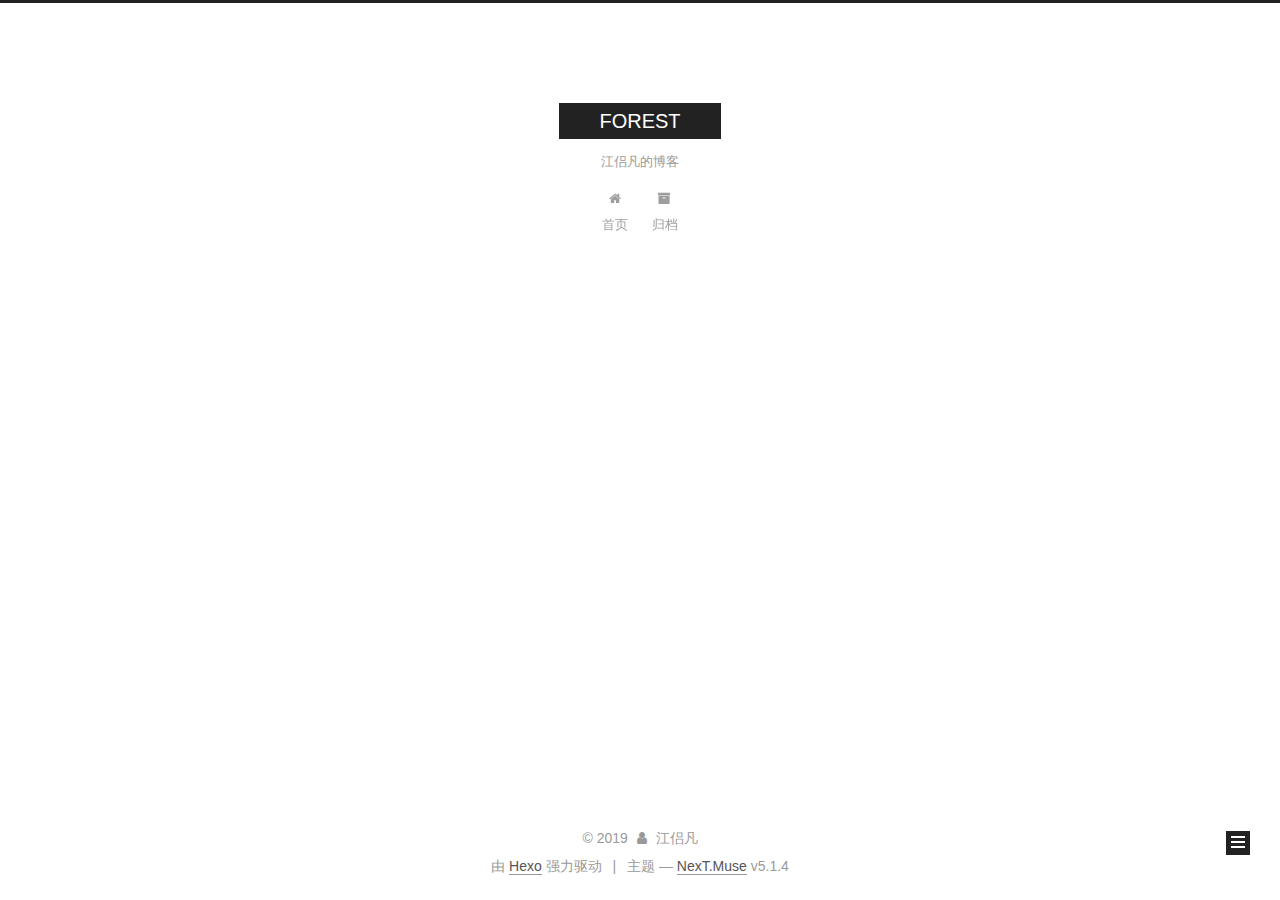
==== commit d8e0c303: "Site updated: 2019-08-24 19:27:00" ====
--- a/archives/index.html
+++ b/archives/index.html
@@ -81,7 +81,7 @@
 
 <meta property="og:type" content="website">
 <meta property="og:title" content="FOREST">
-<meta property="og:url" content="http://jianglvfan.com/archives/index.html">
+<meta property="og:url" content="/archives/index.html">
 <meta property="og:site_name" content="FOREST">
 <meta property="og:locale" content="zh-Hans">
 <meta name="twitter:card" content="summary">
@@ -115,7 +115,7 @@
 
 
 
-  <link rel="canonical" href="http://jianglvfan.com/archives/">
+  <link rel="canonical" href="/archives/">
 
 
 
--- a/css/main.css
+++ b/css/main.css
@@ -1822,7 +1822,7 @@
   width: 4px;
   height: 4px;
   border-radius: 50%;
-  background: #ff1;
+  background: #ac74d2;
 }
 .links-of-blogroll {
   font-size: 13px;
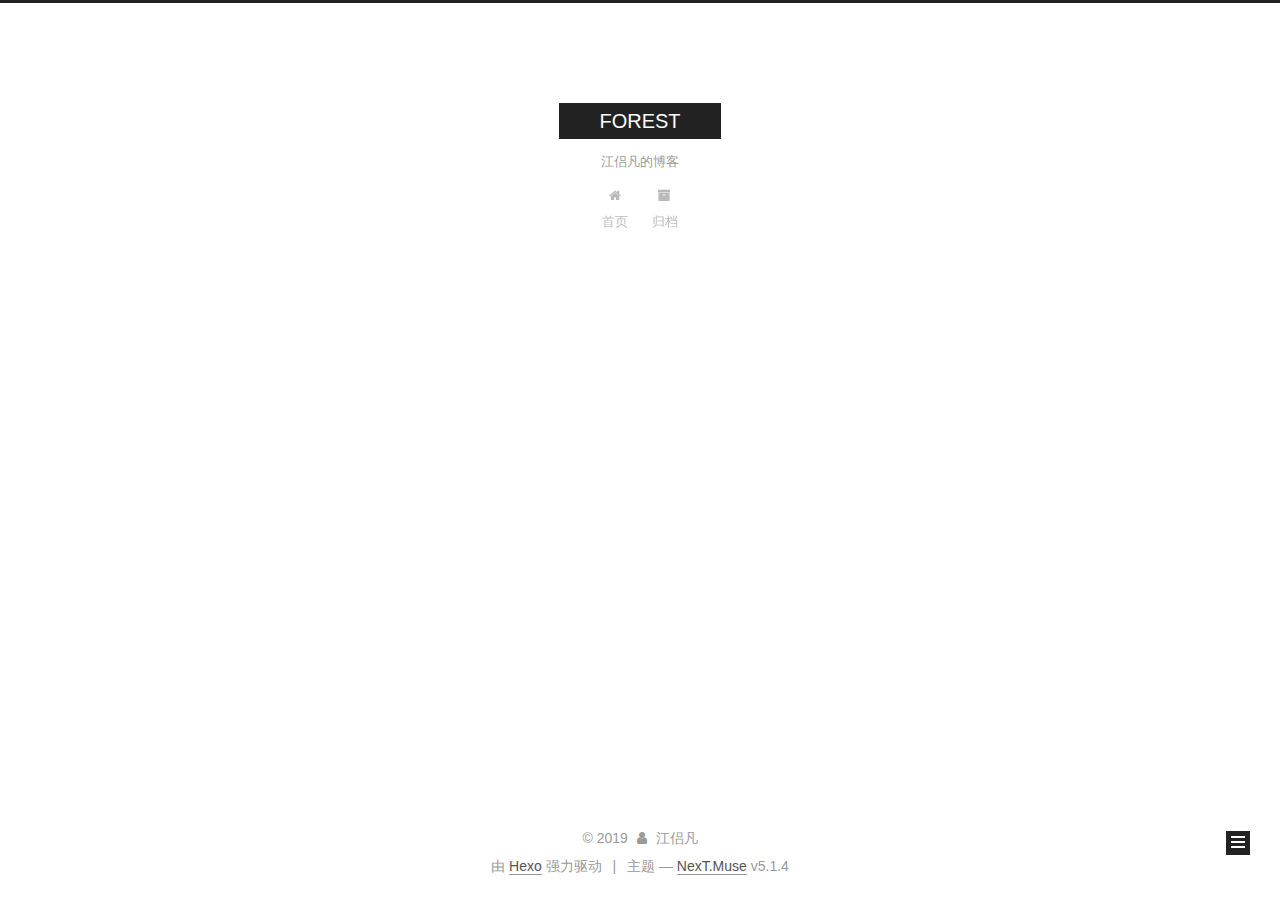
==== commit 7feb1c4b: "Site updated: 2019-08-25 11:29:49" ====
--- a/archives/index.html
+++ b/archives/index.html
@@ -251,7 +251,7 @@
 
       <h2 class="post-title">
         
-            <a class="post-title-link" href="/2019/08/22/blog/" itemprop="url">
+            <a class="post-title-link" href="/2019/08/25/blog/" itemprop="url">
               
                 <span itemprop="name">未命名</span>
               
@@ -260,8 +260,8 @@
       </h2>
 
       <div class="post-meta">
-        <time class="post-time" itemprop="dateCreated" datetime="2019-08-22T19:58:09+08:00" content="2019-08-22">
-          08-22
+        <time class="post-time" itemprop="dateCreated" datetime="2019-08-25T11:14:36+08:00" content="2019-08-25">
+          08-25
         </time>
       </div>
 
--- a/css/main.css
+++ b/css/main.css
@@ -1822,7 +1822,7 @@
   width: 4px;
   height: 4px;
   border-radius: 50%;
-  background: #ac74d2;
+  background: #de5dff;
 }
 .links-of-blogroll {
   font-size: 13px;
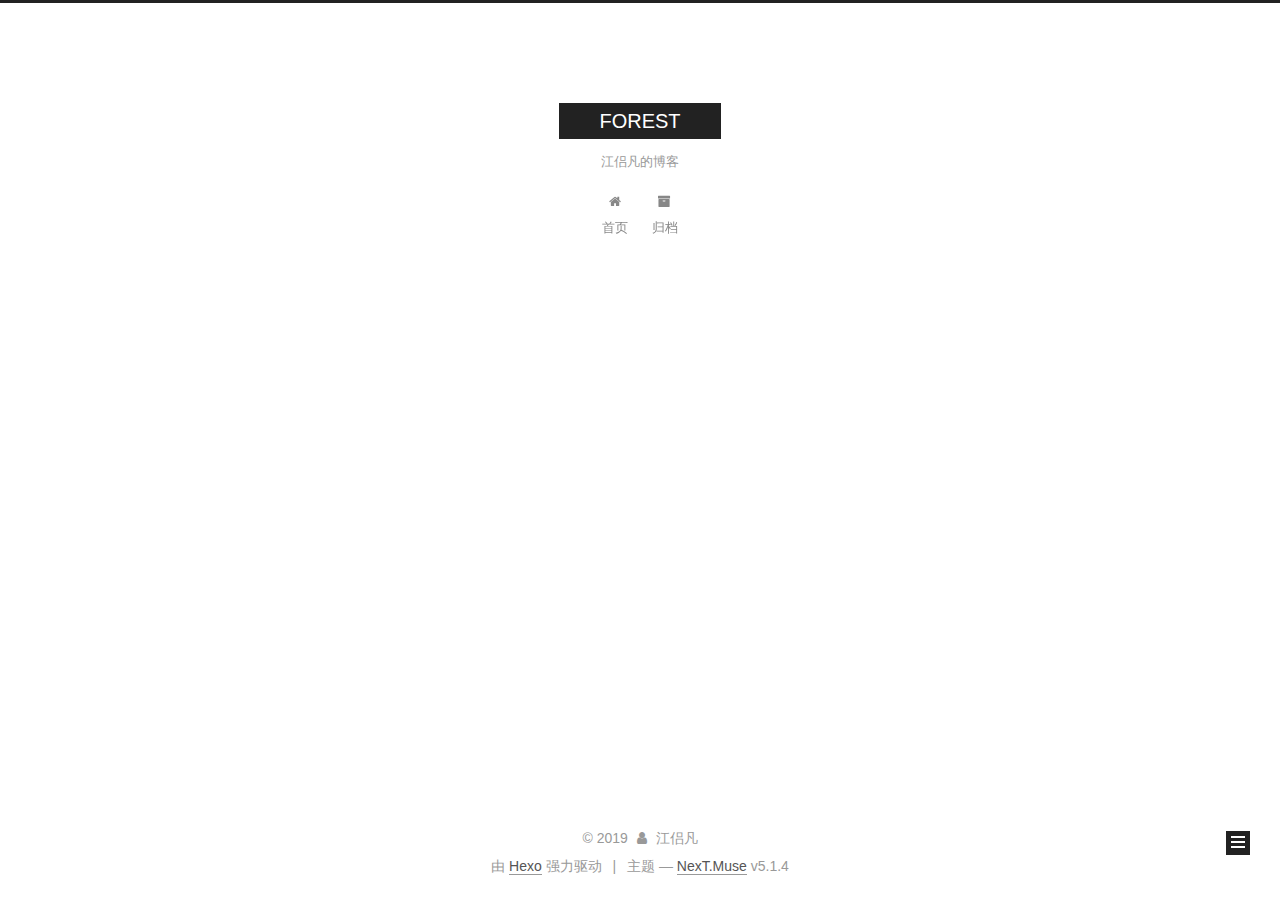
==== commit eda5dce3: "Site updated: 2019-08-25 20:22:52" ====
--- a/archives/index.html
+++ b/archives/index.html
@@ -227,7 +227,7 @@
         
           
         
-        嗯..! 目前共计 1 篇日志。 继续努力。
+        嗯..! 目前共计 2 篇日志。 继续努力。
       </span>
 
       
@@ -241,6 +241,41 @@
           <div class="collection-title">
             <h1 class="archive-year" id="archive-year-2019">2019</h1>
           </div>
+        
+        
+
+        
+
+  <article class="post post-type-normal" itemscope itemtype="http://schema.org/Article">
+    <header class="post-header">
+
+      <h2 class="post-title">
+        
+            <a class="post-title-link" href="/2019/08/25/article1/" itemprop="url">
+              
+                <span itemprop="name">未命名</span>
+              
+            </a>
+        
+      </h2>
+
+      <div class="post-meta">
+        <time class="post-time" itemprop="dateCreated" datetime="2019-08-25T20:21:26+08:00" content="2019-08-25">
+          08-25
+        </time>
+      </div>
+
+    </header>
+  </article>
+
+
+
+      
+
+        
+        
+        
+
         
         
 
@@ -323,7 +358,7 @@
               
                 <a href="/archives/">
               
-                  <span class="site-state-item-count">1</span>
+                  <span class="site-state-item-count">2</span>
                   <span class="site-state-item-name">日志</span>
                 </a>
               </div>
--- a/css/main.css
+++ b/css/main.css
@@ -1822,7 +1822,7 @@
   width: 4px;
   height: 4px;
   border-radius: 50%;
-  background: #de5dff;
+  background: #73e9de;
 }
 .links-of-blogroll {
   font-size: 13px;
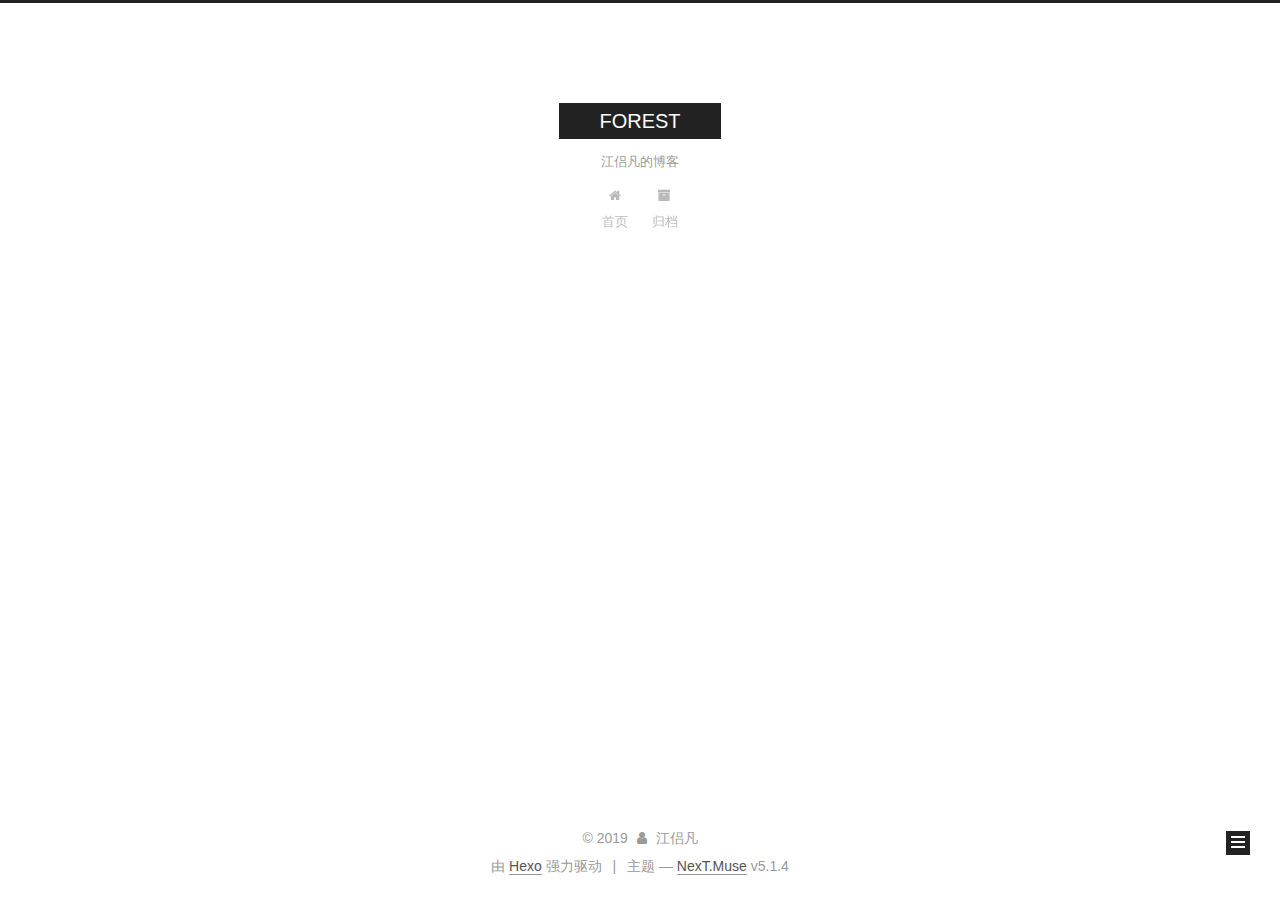
==== commit 3a2da0e6: "Site updated: 2019-08-25 20:38:00" ====
--- a/archives/index.html
+++ b/archives/index.html
@@ -227,7 +227,7 @@
         
           
         
-        嗯..! 目前共计 2 篇日志。 继续努力。
+        嗯..! 目前共计 1 篇日志。 继续努力。
       </span>
 
       
@@ -241,41 +241,6 @@
           <div class="collection-title">
             <h1 class="archive-year" id="archive-year-2019">2019</h1>
           </div>
-        
-        
-
-        
-
-  <article class="post post-type-normal" itemscope itemtype="http://schema.org/Article">
-    <header class="post-header">
-
-      <h2 class="post-title">
-        
-            <a class="post-title-link" href="/2019/08/25/article1/" itemprop="url">
-              
-                <span itemprop="name">未命名</span>
-              
-            </a>
-        
-      </h2>
-
-      <div class="post-meta">
-        <time class="post-time" itemprop="dateCreated" datetime="2019-08-25T20:21:26+08:00" content="2019-08-25">
-          08-25
-        </time>
-      </div>
-
-    </header>
-  </article>
-
-
-
-      
-
-        
-        
-        
-
         
         
 
@@ -358,7 +323,7 @@
               
                 <a href="/archives/">
               
-                  <span class="site-state-item-count">2</span>
+                  <span class="site-state-item-count">1</span>
                   <span class="site-state-item-name">日志</span>
                 </a>
               </div>
--- a/css/main.css
+++ b/css/main.css
@@ -1822,7 +1822,7 @@
   width: 4px;
   height: 4px;
   border-radius: 50%;
-  background: #73e9de;
+  background: #50cb16;
 }
 .links-of-blogroll {
   font-size: 13px;
